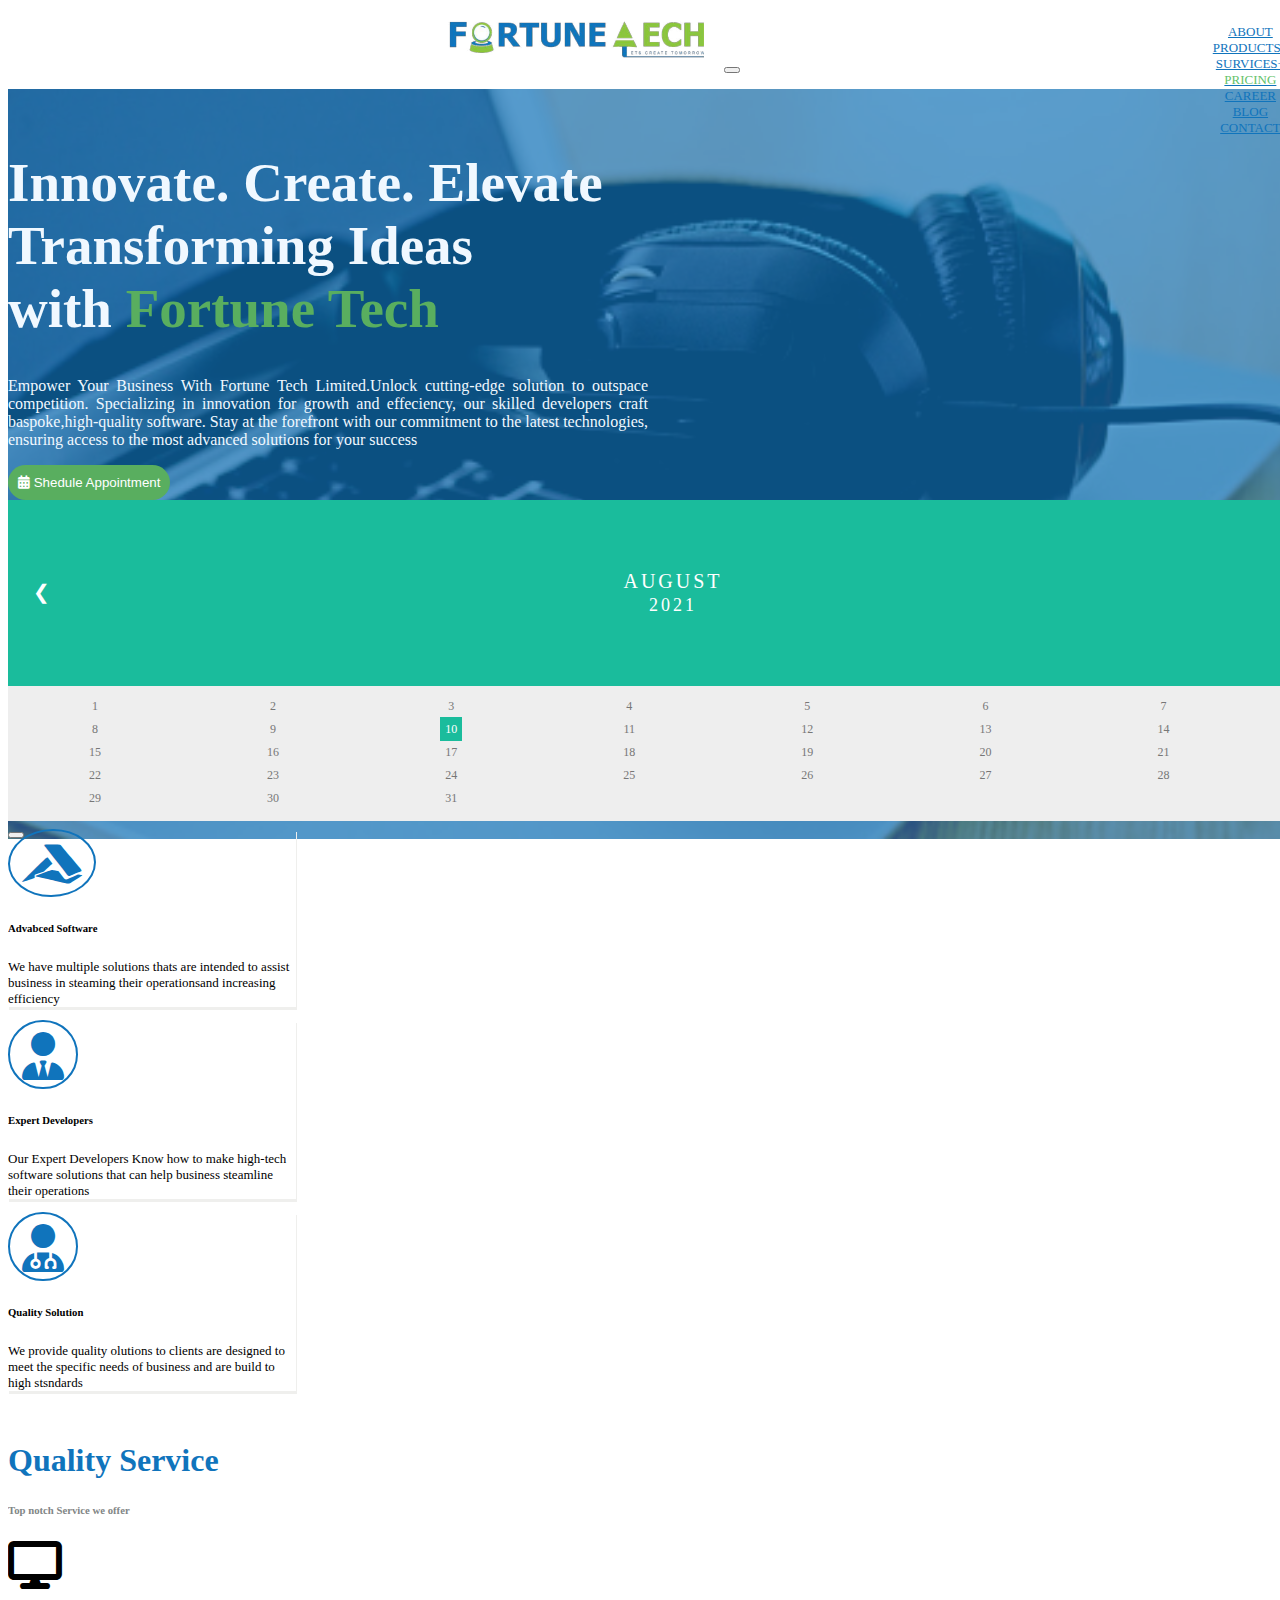
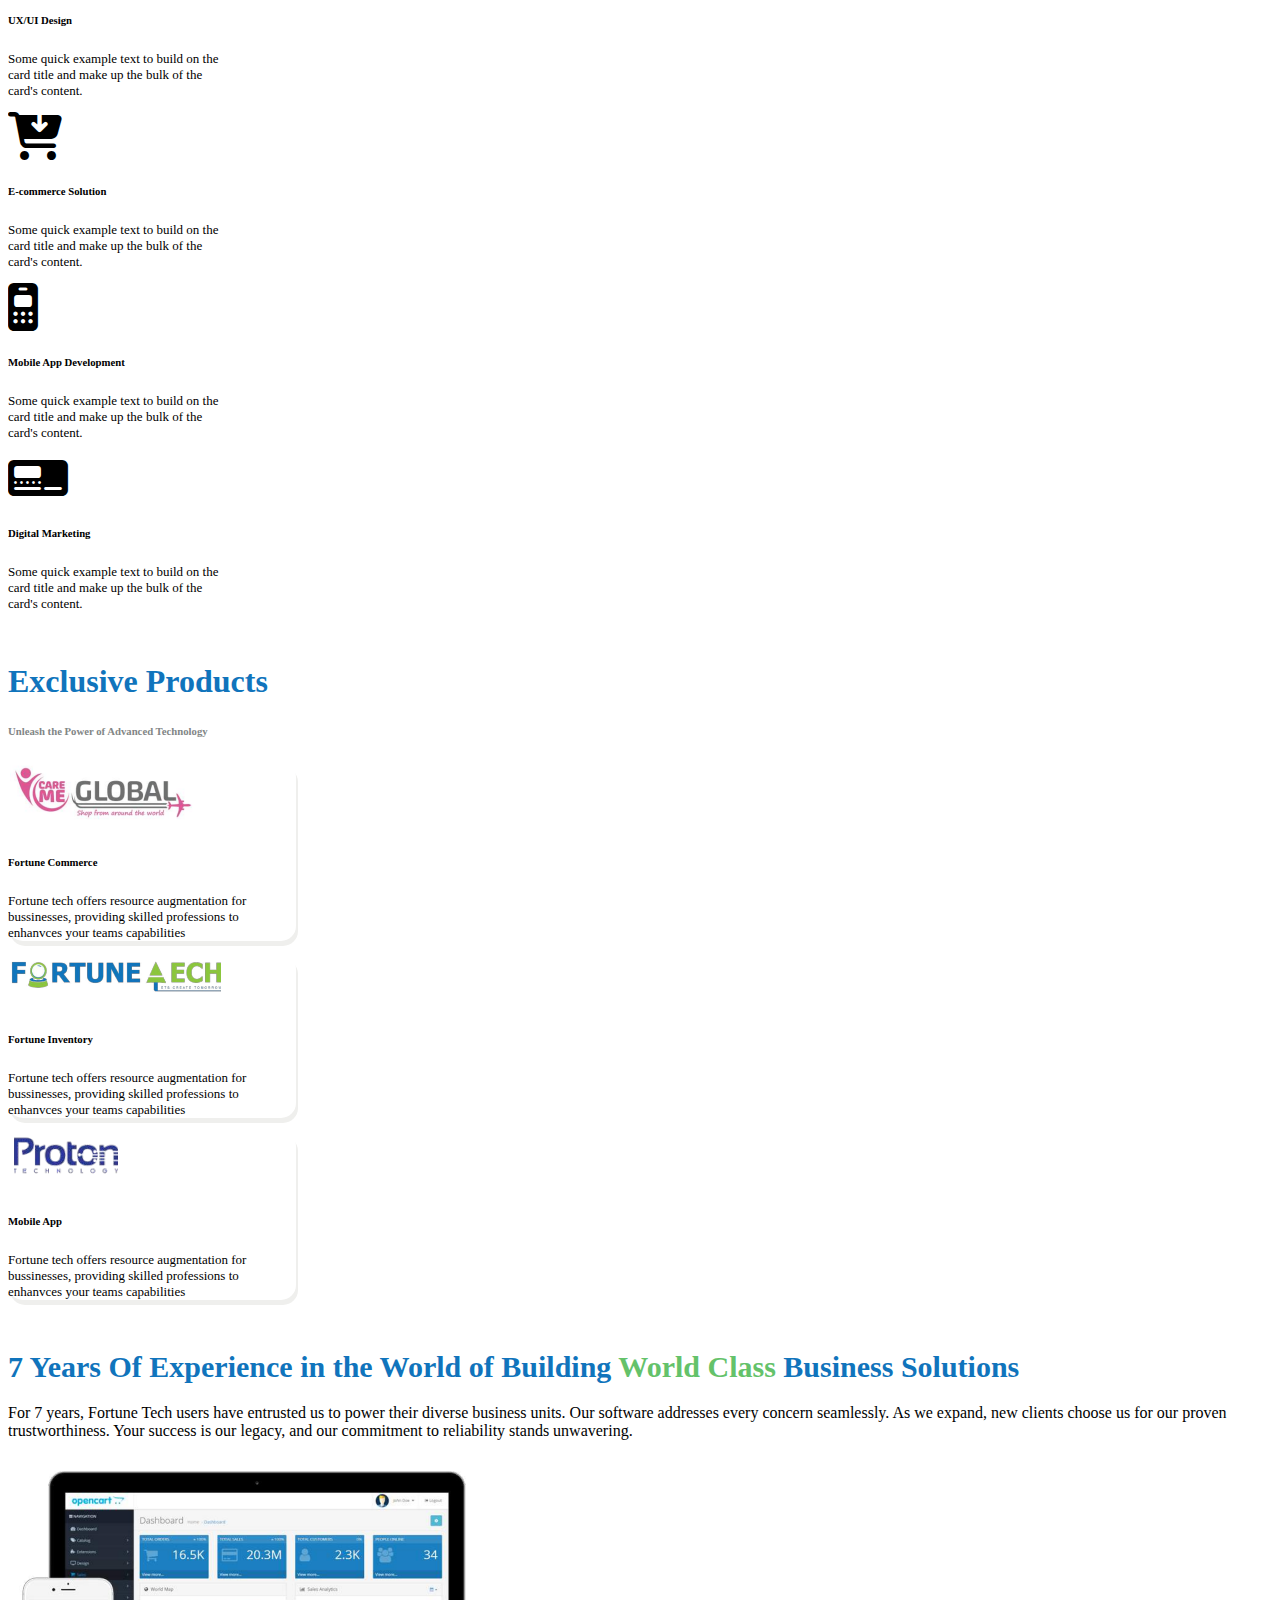
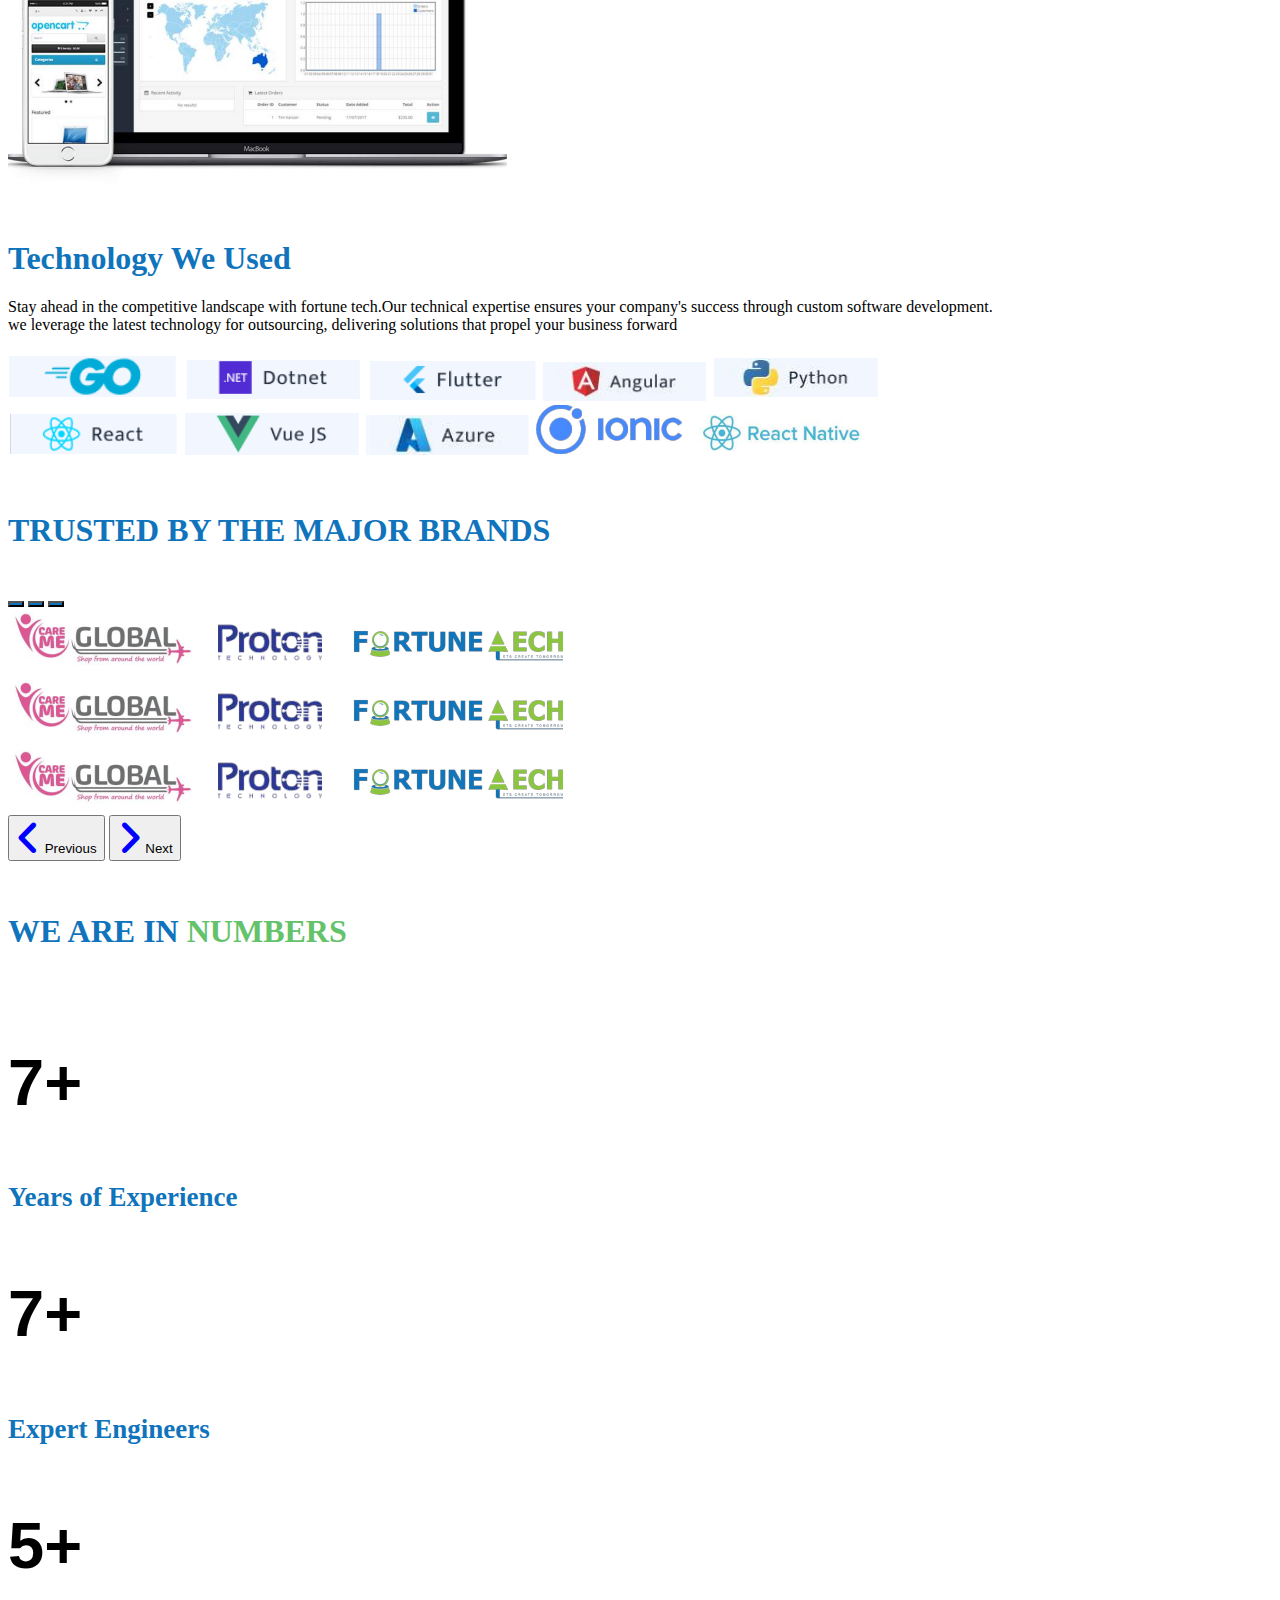
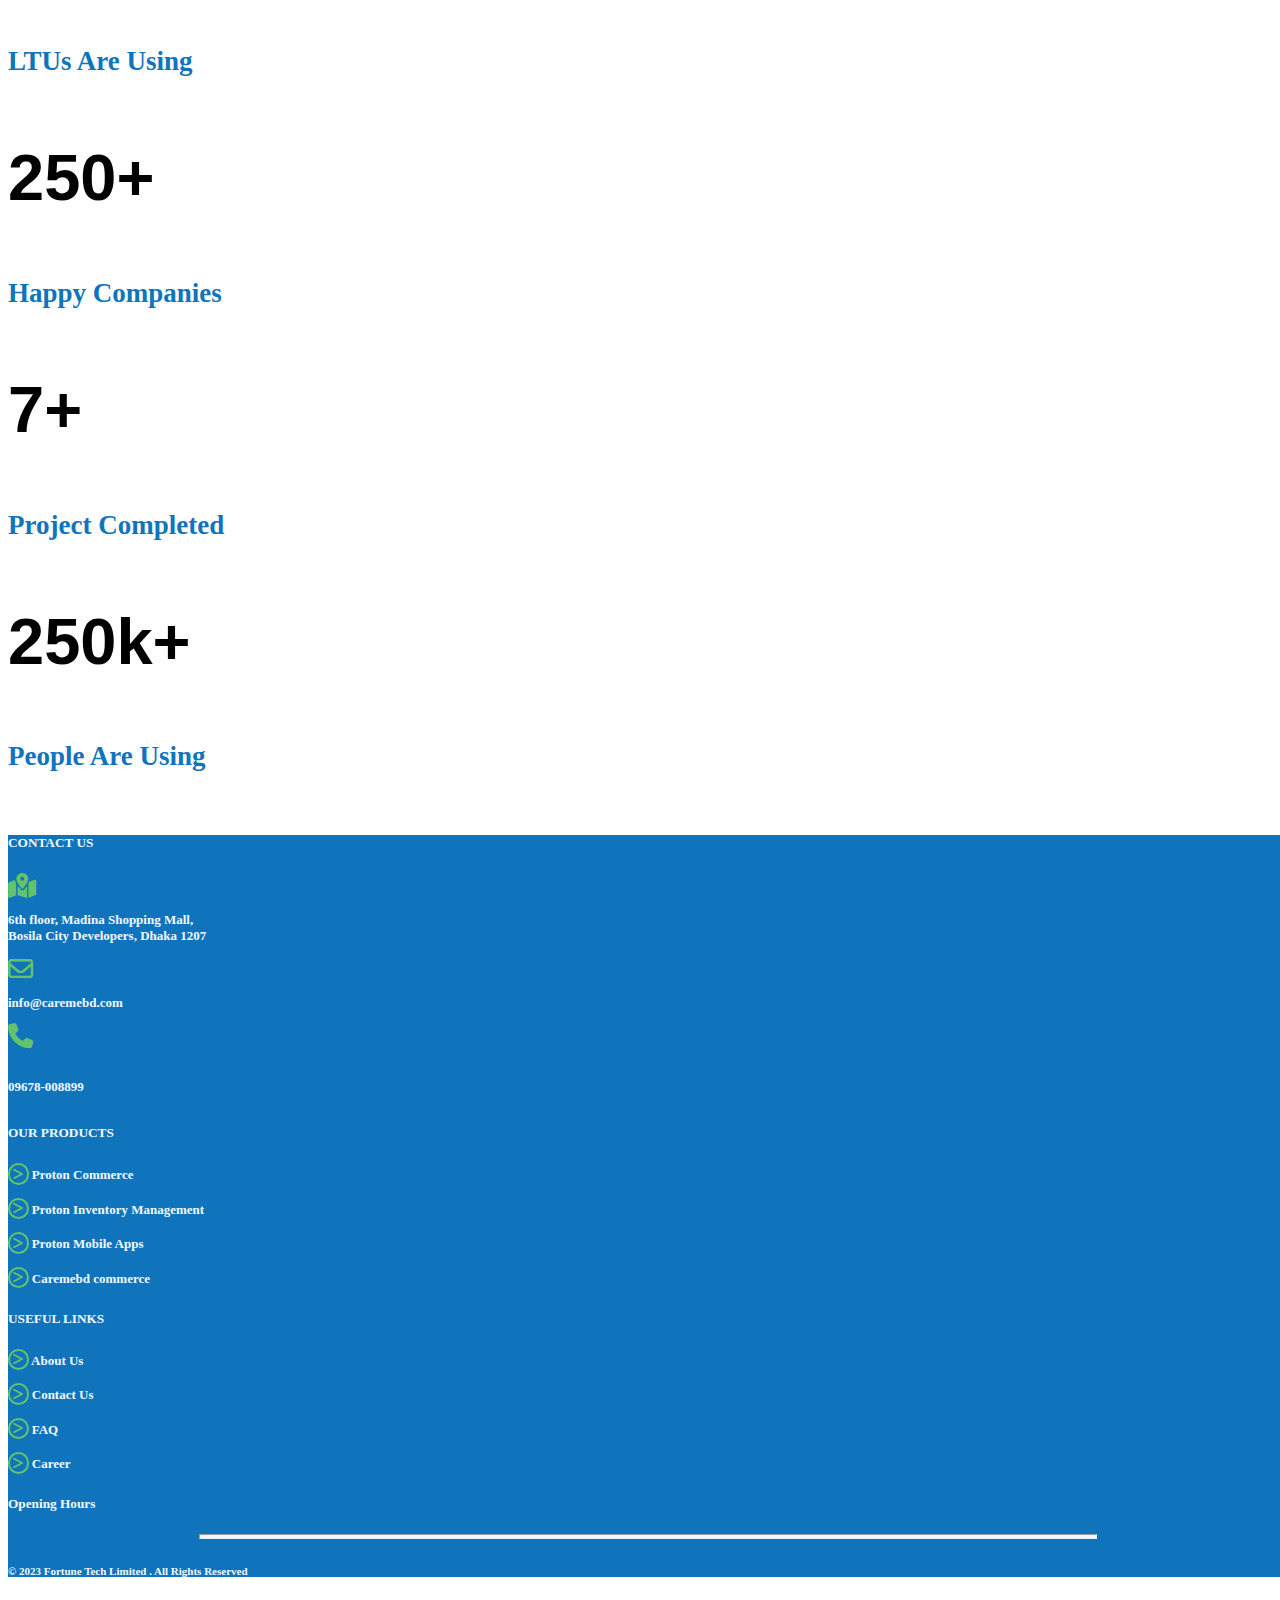
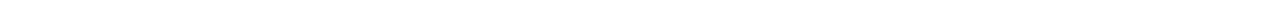
==== index.html @ 2e90cfd0 "first commit" ====
<!DOCTYPE html>
<html lang="en">

<head>
  <meta charset="UTF-8">
  <meta name="viewport" content="width=device-width, initial-scale=1.0">
  <link rel="shortcut icon" href="images/fortune-tech-ltd.jpg" type="image/x-icon">
  <title>Fortune-Tech</title>
  <link rel="stylesheet" href="style.css">
  <!-- bootstrap link -->
  <link href="https://cdn.jsdelivr.net/npm/bootstrap@5.3.2/dist/css/bootstrap.min.css" rel="stylesheet"
    integrity="sha384-T3c6CoIi6uLrA9TneNEoa7RxnatzjcDSCmG1MXxSR1GAsXEV/Dwwykc2MPK8M2HN" crossorigin="anonymous">
  <!-- font awesome link -->
  <link rel="stylesheet" href="https://cdnjs.cloudflare.com/ajax/libs/font-awesome/6.5.1/css/all.min.css">
  <!-- google font link -->
  <link rel="preconnect" href="https://fonts.googleapis.com">
  <link rel="preconnect" href="https://fonts.gstatic.com" crossorigin>
  <link
    href="https://fonts.googleapis.com/css2?family=Kanit&family=Lato:wght@700;900&family=Lora:wght@500&family=Raleway:wght@400;800&family=Young+Serif&display=swap"
    rel="stylesheet">

  <!-- Animate css Cdn -->
   
  <link
    rel="stylesheet"
    href="https://cdnjs.cloudflare.com/ajax/libs/animate.css/4.1.1/animate.min.css"
  />


</head>

<body>
  <!--------------------------- navbar start --------------------------->
  <header class="container">
    <nav class="navbar navbar-expand-lg py-0 container ">
      <div class="container ms-lg-5 ps-lg-5  ms-md-5 ps-md-5 justify-content-md-center">
        <a class="navbar-brand  navimg-dgn ms-md-5" href="#"><img src="images/fortune.PNG" alt=""></a>
        <button class="navbar-toggler" type="button" data-bs-toggle="collapse" data-bs-target="#navbarSupportedContent"
          aria-controls="navbarSupportedContent" aria-expanded="false" aria-label="Toggle navigation">
          <span class="navbar-toggler-icon"></span>
        </button>
        <div class="collapse navbar-collapse ms-md-5 ps-md-3 nav-extra" id="navbarSupportedContent" >
          <ul class="navbar-nav me-5 mb-2 mb-lg-0 ">
            <li class="nav-item navli-dgn ml-5">
              <a class="nav-link fw-bold " aria-current="page" href="/about.html">ABOUT</a>
            </li>
            <li class="nav-item navli-dgn ">
              <a class="nav-link fw-bold " href="/products.html">PRODUCTS+</a>
            </li>
            <li class="nav-item navli-dgn ">
              <a class="nav-link fw-bold " href="/service.html">SURVICES+</a>
            </li>
            <li class="nav-item navli-dgn ">
              <a class="nav-link fw-bold " href="#"><span class="pricing">PRICING</span></a>
            </li>
            <li class="nav-item navli-dgn ">
              <a class="nav-link fw-bold " href="#">CAREER</a>
            </li>
            <li class="nav-item navli-dgn">
              <a class="nav-link fw-bold " href="#">BLOG</a>
            </li>
            <li class="nav-item navli-dgn ">
              <a class=" fw-bolder nav-link " href="/contact.html">CONTACT</a>
            </li>
          </ul>
        </div>
      </div>
    </nav>
  </header>
  <!------------------------------------- navbar end ---------------------------------->

  <!-------------------------hero section start -------------------->
  <main>
    <section class="hero-section ">
      <div class="hero-section-design">
        <div class="container  " >
          <!-- extra div for  need the space to mach the design -->
          <article class="container pb-5 ms-md-5 ps-md-3   "  >

            <div class="hero-heading">
              <h1 class=" ms-md-5 ps-md-5">Innovate. Create. Elevate

                Transforming Ideas
                <br>
                with <span class="animate__animated animate__fadeInRightBig">Fortune Tech</span>
              </h1>

            </div>

            <p class=" ms-md-5 ps-md-5 ">Empower Your Business With Fortune Tech Limited.Unlock cutting-edge
              solution to outspace competition. Specializing in innovation for growth and effeciency, our skilled
              developers craft baspoke,high-quality software. Stay at the forefront with our commitment to the latest
              technologies, ensuring access to the most advanced solutions for your success </p>

            <div href="" class="ms-md-5 ps-md-5"><button type="button" class="  hero-btn " data-bs-toggle="modal"
                data-bs-target="#exampleModal"><i class="fa-solid fa-calendar-days me-2"></i> Shedule Appointment
              </button></div>

            <!-- Modal -->
            <div class="modal fade" id="exampleModal" tabindex="-1" aria-labelledby="exampleModalLabel"
              aria-hidden="true">
              <div class="modal-dialog">
                <div class="modal-content">
                  <div class="modal-header">
                    <div class="month">
                      <ul>
                        <li class="prev">&#10094;</li>
                        <li class="next">&#10095;</li>
                        <li>
                          August<br>
                          <span style="font-size:18px">2021</span>
                        </li>
                      </ul>
                    </div>



                    <ul class="days">
                      <li>1</li>
                      <li>2</li>
                      <li>3</li>
                      <li>4</li>
                      <li>5</li>
                      <li>6</li>
                      <li>7</li>
                      <li>8</li>
                      <li>9</li>
                      <li><span class="active">10</span></li>
                      <li>11</li>
                      <li>12</li>
                      <li>13</li>
                      <li>14</li>
                      <li>15</li>
                      <li>16</li>
                      <li>17</li>
                      <li>18</li>
                      <li>19</li>
                      <li>20</li>
                      <li>21</li>
                      <li>22</li>
                      <li>23</li>
                      <li>24</li>
                      <li>25</li>
                      <li>26</li>
                      <li>27</li>
                      <li>28</li>
                      <li>29</li>
                      <li>30</li>
                      <li>31</li>
                    </ul>

                    <button type="button" class="btn-close" data-bs-dismiss="modal" aria-label="Close"></button>
                  </div>
                  <div class="modal-body">

                  </div>

                </div>
              </div>
            </div>
            <!-- modal end -->
          </article>
        </div>
      </div>
    </section>

    <!--------------------------- hero section end ------------------------->



    <!---------------------------- hero section below card grid ---------------------------------->



    <section  class="container card-section  ">
      <div class="d-md-flex gap-0 column-gap-3 justify-content-md-center">
        <div class="card text-center border-2 card-design mb-3 pb-5 ms-4" style="width: 18rem;">
          <div class="card-body">
            <i class="fa-brands fa-accusoft fa-3x fa-border fa-border-icon2 icon"></i>
            <h6 class="card-title fw-bold">Advabced Software</h6>
            <p class="card-text textCard">We have multiple solutions thats are intended to assist business in steaming
              their operationsand increasing efficiency</p>
          </div>
        </div>
        <div class="card text-center border-2 card-design mb-3 pb-5 ms-4 " style="width: 18rem;">
          <div class="card-body">
            <i class="fa-solid fa-user-tie fa-3x fa-border fa-border-icon icon"></i>
            <h6 class="card-title fw-bold">Expert Developers</h6>
            <p class="card-text textCard">Our Expert Developers Know how to make high-tech software solutions that can
              help business steamline their operations</p>

          </div>
        </div>

        <div class="card  text-center border-2 card-design mb-3 pb-5 ms-4 " style="width: 18rem;">
          <div class="card-body">
            <i class="fa-solid fa-user-doctor fa-3x fa-border fa-border-icon icon "></i>
            <h6 class="card-title fw-bold">Quality Solution</h6>
            <p class="card-text textCard">We provide quality olutions to clients are designed to meet the specific needs
              of business and are build to high stsndards</p>

          </div>
        </div>

      </div>


    </section>



    <!---------------------------------- end--------------------------------------->


    <!-----------------******* quality service start*******---------------------------------------->



    <section>
      <!-- --------quality service  heading section --------->
      <div class="container ">
        <div class="ms-md-5 ps-md-5 container ">
          <h1 class="ms-md-5 ps-md-5 quality fw-bolder ">Quality Service</h1>
          <h6 class="ms-md-5 ps-md-5 fw-bolder mb-4 h6-color">Top notch Service we offer</h6>
        </div>
      </div>
      <!------------------- quality service card section --------------------->
      <div class="container mb-4 quality-service">
        <div class="d-md-flex  gap-0 column-gap-3 ms-5 justify-content-center">
          <div class="card  quality-card " style="width: 14rem;">
            <div class="card-body">
              <i class="fa-solid fa-display fa-3x pb-1 mb-2"></i>
              <h6 class="card-title fw-bold">UX/UI Design</h6>
              <p class="card-text text-size mb-4">Some quick example text to build on the card title and make up the
                bulk
                of the card's
                content.</p>
            </div>
          </div>
          <div class="card  quality-card" style="width: 14rem;">
            <div class="card-body">
              <i class="fa-solid fa-cart-arrow-down fa-3x pb-1 mb-2"></i>
              <h6 class="card-title fw-bold">E-commerce Solution</h6>
              <p class="card-text text-size mb-3">Some quick example text to build on the card title and make up the
                bulk
                of the card's
                content.</p>
            </div>
          </div>
          <div class="card quality-card" style="width: 14rem;">
            <div class="card-body">
              <i class="fa-solid fa-mobile-retro fa-3x pb-1 mb-2"></i>
              <h6 class="card-title fw-bold">Mobile App Development</h6>
              <p class="card-text text-size mb-3">Some quick example text to build on the card title and make up the
                bulk
                of the card's
                content.</p>
            </div>
          </div>
          <div class="card  quality-card" style="width: 14rem;">
            <div class="card-body">
              <i class="fa-solid fa-tachograph-digital fa-3x pb-1 mb-2"></i>
              <h6 class="card-title fw-bold mb-3">Digital Marketing</h6>
              <p class="card-text text-size">Some quick example text to build on the card title and make up the bulk of
                the card's content.</p>
            </div>
          </div>
        </div>
      </div>


    </section>

    <!-- quality-service end -->



    <!-------------- Exclusive Products  Section ---------------->
    <section>
      <!-- ----Exclusive products header section --------->
      <div class="container ">
        <div class="ms-md-5 ps-md-5 container ">
          <h1 class="ms-md-5 ps-md-5 quality fw-bolder ">Exclusive Products</h1>
          <h6 class="ms-md-5 ps-md-5 fw-bolder mb-4 h6-color">Unleash the Power of Advanced Technology</h6>
        </div>
      </div>
      <!------- Exclusive products  card sections --------->
      <div class="container   ">
        <div class="d-md-flex gap-0 column-gap-3 justify-content-sm-end  justify-content-md-center">
          <div class="card  border-2 exclusive-card-design mb-3 ms-4  " style="width: 18rem;">
            <div class="card-body mt-4">
              <img src="images/company logo1 - Copy.PNG" alt="">
              <h6 class="card-title fs-5 fw-bold mt-4">Fortune Commerce</h6>
              <p class="card-text textCard mt-4 mb-5 pb-3 fw-semibold"> Fortune tech offers resource augmentation for
                bussinesses,
                providing skilled professions to enhanvces your teams capabilities</p>
            </div>
          </div>
          <div class="card  border-2 exclusive-card-design mb-3 ms-4 " style="width: 18rem;">
            <div class="card-body mt-5">
              <img src="images/company logo2 - Copy.PNG" alt="">
              <h6 class="card-title fs-5 fw-bold mt-4">Fortune Inventory</h6>
              <p class="card-text textCard mt-4 mb-4 fw-semibold">Fortune tech offers resource augmentation for
                bussinesses, providing
                skilled professions to enhanvces your teams capabilities </p>
            </div>
          </div>

          <div class="card   border-2 exclusive-card-design mb-3 ms-4" style="width: 18rem;">
            <div class="card-body mt-5">
              <img src="images/company logo3 - Copy.PNG" alt="">
              <h6 class="card-title fs-5 fw-bold mt-4">Mobile App </h6>
              <p class="card-text textCard mt-4 mb-4 fw-semibold">Fortune tech offers resource augmentation for
                bussinesses, providing
                skilled professions to enhanvces your teams capabilities</p>
            </div>
          </div>
        </div>
      </div>

    </section>

    <!-- 7 years of experience section  -->


    <section class="container d-md-flex">
      <div class="container text-md-start ms-md-5 ps-md-5">
        <div class="container ms-md-5 ps-md-5  mb-3">
          <h1 class="experience-h3">7 Years Of Experience in the World of Building <span class="experience-green">World
              Class</span> Business Solutions</h1>
        </div>

        <div>
          <p class=" ms-md-5 ps-md-5 fs-6 fw-semibold"> For 7 years, Fortune Tech users have entrusted us
            to power their diverse business units. Our software
            addresses every concern seamlessly. As we
            expand, new clients choose us for our proven
            trustworthiness. Your success is our legacy, and
            our commitment to reliability stands unwavering.</p>
        </div>
      </div>
      <div class="me-4">
        <img src="images/computer.PNG" class="me-md-5 pe-md-5 computer-img" alt="">
      </div>
    </section>

    <!----------------- Technology We have used --------------->
    <section>

      <div class="container">
        <div class="ms-md-5 ps-md-5 container me-5 ">
          <h1 class="ms-md-5 ps-md-5 quality fw-bolder ">Technology We Used</h1>
          <p class="ms-md-5 ps-md-5  mb-4  me-md-5 pe-md-5 text-wrap technology-p">Stay ahead in the competitive
            landscape with fortune tech.Our technical expertise ensures your company's success through custom software
            development. we leverage the latest technology for outsourcing, delivering solutions that propel your
            business forward </p>
        </div>
      </div>
      <div>
        <div class="text-center">
          <img class="ms-md-5 ps-md-5 me-2" src="images/img1.PNG" alt="">
          <img class="me-2" src="images/img2.PNG" alt="">
          <img class="me-2" src="images/img3.PNG" alt="">
          <img class="me-2" src="images/img4.PNG" alt="">
          <img class="me-2" src="images/img5.PNG" alt="">
          <br>
          <img class="ms-md-5 ps-md-5 me-2" src="images/img6.PNG" alt="">
          <img class="me-2" src="images/img7.PNG" alt="">
          <img class="me-2" src="images/img8.PNG" alt="">
          <img class="me-3" src="images/img9.PNG" alt="">
          <img class="me-2" src="images/img10.PNG" alt="">
         
        </div>
       
      </div>
    </section>


    <!-------------======== trusted by the major brands section============= ------------------------>

    <section>

      <div class="container text-md-center">

        <h1 class="quality fw-bolder fw-bolder ">TRUSTED BY THE MAJOR BRANDS</h1>
      </div>
      <!---------------------- slider start-------------- -->

      <div class="container-fluid" style="padding-top: 20px">
        <div id="carouselExampleCaptions" class="carousel slide container ">
          <div class="carousel-indicators">
            <button type="button" data-bs-target="#carouselExampleCaptions" data-bs-slide-to="0"
              class="active caro-icon" aria-current="true" aria-label="Slide 1"></button>
            <button type="button" data-bs-target="#carouselExampleCaptions" data-bs-slide-to="1" aria-label="Slide 2"
              class="caro-icon"></button>
            <button type="button" data-bs-target="#carouselExampleCaptions" data-bs-slide-to="2" aria-label="Slide 3"
              class="caro-icon"></button>
          </div>
          <div class="carousel-inner">
            <div class="carousel-item active">
              <div class=" d-flex  justify-content-center mb-5">
                <img src="images/company logo1 - Copy.PNG" alt="">
                <img src="images/company logo3 - Copy.PNG" alt="">
                <img src="images/company logo2 - Copy.PNG" alt="">

              </div>

            </div>
            <div class="carousel-item">
              <div class=" d-flex  justify-content-center mb-5">
                <img src="images/company logo1 - Copy.PNG" alt="">
                <img src="images/company logo3 - Copy.PNG" alt="">
                <img src="images/company logo2 - Copy.PNG" alt="">

              </div>

            </div>
            <div class="carousel-item">
              <div class=" d-flex  justify-content-center mb-5">
                <img src="images/company logo1 - Copy.PNG" alt="">
                <img src="images/company logo3 - Copy.PNG" alt="">
                <img src="images/company logo2 - Copy.PNG" alt="">
              </div>
            </div>
          </div>
          <button class="carousel-control-prev" type="button" data-bs-target="#carouselExampleCaptions"
            data-bs-slide="prev">
            <i class="fa-solid fa-angle-left " style="color: blue; font-size: 40px;"></i>
            <span class="visually-hidden">Previous</span>
          </button>
          <button class="carousel-control-next " type="button" data-bs-target="#carouselExampleCaptions"
            data-bs-slide="next">
            <i class="fa-solid fa-angle-right" style="color: blue; font-size: 40px;"></i>
            <span class="visually-hidden">Next</span>
          </button>
        </div>
      </div>
    </section>




    <!---------------- We are in Numbers ------------------>
    <section>

      <!-------------- header section -------------->
      <div class="container  text-md-center">
        <h1 class="quality fw-bolder fw-bolder ">WE ARE IN <span class="experience-green">
            NUMBERS</span> </h1>
      </div>
      <!-- main section -->

      <div class="container " style="padding-top: 30px">
        <div class="d-md-flex gap-0 column-gap-3 justify-content-sm-end  justify-content-md-center ">
          <div class="card text-center border-2   mb-3 pb-5 in-numbers-card-design ms-4" style="width: 18rem;">
            <div class="card-body">
              <h1 class="in-numbers-h1 mt-3">7+</h1>
              <h6 class=" fw-bolder  in-numbers-tag mt-4  quality">Years of Experience</h6>
            </div>
          </div>
          <div class="card text-center border-2  mb-3 pb-5 in-numbers-card-design ms-4 "
            style="width: 18rem;">
            <div class="card-body">
              <h1 class="in-numbers-h1 mt-3">7+</h1>
              <h6 class=" fw-bold in-numbers-tag mt-4  quality">Expert Engineers</h6>
            </div>
          </div>

          <div class="card  text-center border-2 mb-3 pb-5 in-numbers-card-design ms-4 "
            style="width: 18rem;">
            <div class="card-body">
              <h1 class="in-numbers-h1 mt-3">5+</h1>
              <h6 class=" fw-bold in-numbers-tag mt-4  quality">LTUs Are Using</h6>
            </div>
          </div>
        </div>

        <div class="d-md-flex gap-0 column-gap-3 justify-content-sm-end  justify-content-md-center ">
          <div class="card text-center border-2  mb-3 pb-5 in-numbers-card-design ms-4" style="width: 18rem;">
            <div class="card-body">
              <h1 class="in-numbers-h1 mt-3">250+</h1>
              <h6 class=" fw-bold in-numbers-tag mt-4  quality">Happy Companies</h6>
            </div>
          </div>
          <div class="card text-center border-2  mb-3 pb-5 in-numbers-card-design ms-4 "
            style="width: 18rem;">

            <div class="card-body">
              <h1 class="in-numbers-h1 mt-3">7+</h1>
              <h6 class=" fw-bold in-numbers-tag mt-4  quality">Project Completed</h6>
            </div>
          </div>

          <div class="card  text-center border-2  mb-3 pb-5 in-numbers-card-design ms-4 "
            style="width: 18rem;">
            <div class="card-body">
              <h1 class="in-numbers-h1 mt-3">250k+</h1>
              <h6 class=" fw-bold in-numbers-tag mt-4  quality">People Are Using</h6>
            </div>
          </div>

        </div>

      </div>

    </section>

    
  </main>

<!-- footer -->
<footer class="  footer-design  ">
  <div class=" container">
    <div class=" container d-md-flex gap-0 column-gap-3 ms-5 justify-content-center mt-md-5 pt-md-5 pb-md-5  ">

      <!-- 1st -->
      <div style="width: 13rem;">
        <div>
          <h5 class="mb-3 fw-bolder"> CONTACT US</h5>
          <div class="d-flex">
            <i class="fa-solid fa-map-location-dot  pe-3 footer-icon"></i>
            <p class="footer-p fw-bold"> 6th floor, Madina Shopping
              Mall, Bosila City Developers,
              Dhaka 1207</p>
          </div>
          <div class=" d-flex">
            <i class="fa-regular fa-envelope  pe-3 footer-icon"></i>
            <p class=" text-size mb-4 footer-p fw-bold">info@caremebd.com</p>
          </div>
          <div class="d-flex">
            <i class="fa-solid fa-phone pe-3 footer-icon"></i>
            <h6 class=" text-size mb-4 footer-p fw-bold">09678-008899</h6>
          </div>


        </div>
      </div>
      <!-- 2nd -->
      <div style="width: 13rem;">
        <div>
          <h5 class="mb-3 fw-bolder"> OUR PRODUCTS</h5>
          <p class="footer-p fw-bold"> <i
              class="fa-solid fa-greater-than fa-1x fa-border fa-border-icon3 p-1 me-3 footer-icon"></i> Proton
            Commerce
          </p>
          <p class="footer-p fw-bold"> <i
              class="fa-solid fa-greater-than fa-1x fa-border fa-border-icon3 p-1 me-3 footer-icon"></i> Proton
            Inventory <span class="ps-5">Management</span>

          </p>


          <p class="footer-p fw-bold"> <i
              class="fa-solid fa-greater-than fa-1x fa-border fa-border-icon3 p-1 me-3 footer-icon"></i> Proton
            Mobile Apps
          </p>
          <p class="footer-p fw-bold"> <i
              class="fa-solid fa-greater-than fa-1x fa-border fa-border-icon3 p-1 me-3 footer-icon"></i> Caremebd
            commerce
          </p>
        </div>
      </div>
      <!-- 3rd -->
      <div style="width: 13rem;">
        <div>
          <h5 class="mb-3 fw-bolder">USEFUL LINKS</h5>
          <p class="footer-p fw-bold"> <i
              class="fa-solid fa-greater-than fa-1x fa-border fa-border-icon3 p-1 me-3 footer-icon"></i> About Us
          </p>
          <p class="footer-p fw-bold"> <i
              class="fa-solid fa-greater-than fa-1x fa-border fa-border-icon3 p-1 me-3 footer-icon"></i> Contact Us

          </p>


          <p class="footer-p fw-bold"> <i
              class="fa-solid fa-greater-than fa-1x fa-border fa-border-icon3 p-1 me-3 footer-icon"></i> FAQ
          </p>
          <p class="footer-p fw-bold"> <i
              class="fa-solid fa-greater-than fa-1x fa-border fa-border-icon3 p-1 me-3 footer-icon"></i> Career
          </p>



        </div>
      </div>
      <!-- 4th -->
      <div style="width: 13rem;">
        <div>
          <h5 class="mb-3 fw-bolder">Opening Hours</h5>




        </div>

      </div>

    </div>

    <center>
      <hr>
    </center>
    <div class="container  mb-3 me-md-5 mb-5 text-center">
      <h6 class="ms-md-5 ps-md-5  footer-copy-right  fw-bolder ">&copy; 2023 Fortune Tech Limited . All Rights
        Reserved</h6>
    </div>




</footer>


  

  <script src="https://cdn.jsdelivr.net/npm/bootstrap@5.3.2/dist/js/bootstrap.bundle.min.js"
    integrity="sha384-C6RzsynM9kWDrMNeT87bh95OGNyZPhcTNXj1NW7RuBCsyN/o0jlpcV8Qyq46cDfL"
    crossorigin="anonymous"></script>
</body>

</html>
---- style.css ----
html,
body {
  overflow-x: hidden;
  overflow-y: auto;
  width: 100%;
}

section{
  padding-top: 15px;
  margin-top: 15px;
}


/* ------navbar design start------- */
.nav-extra{
  float: right;
}
header, nav{
  width: 100%;
  text-align: center;
}
.navli-dgn {
  padding-left: 10px;
  font-size: small;


}

nav .navbar-nav li a {
  color: #1074bc!important;

}

nav .navbar-nav li a .pricing {
  color: rgb(100, 194, 106) !important;

}

.navimg-dgn {

  padding-top: 0px;
  padding-bottom: 0px;

}

/* -------------navbar design end---------------- */

/* ======================hero section design start====================== */

/*------ parent section  background -----*/
.hero-section {

  background-image: url(images/headphn-laptop.jpg);
  background-repeat: no-repeat;
  background-position: center;
  background-attachment: fixed;
  background-size: cover;
  padding-top: 0px !important;

}

/* child design */
.hero-section-design {
  background-color: #1074bcaf;

  color: aliceblue;

}

.hero-heading {
  padding-top: 25px;
  width: 60%;
}

.hero-heading h1 {

  font-weight: 700;
  font-size: 55px;

}

.hero-heading span {

  font-weight: 700;
  font-size: 55px;
  color: rgb(89, 174, 95)
}

.hero-section p {

  text-align: justify;
  width: 50%;
}

.hero-btn {
  color: white;

  background-color: rgb(89, 174, 95);
  border-style: none;
  border-radius: 30px;
  padding: 10px;
}




/* for modal clander */
ul {
  list-style-type: none;
}

.month {
  padding: 70px 25px;
  width: 100%;
  background: #1abc9c;
  text-align: center;
}

.month ul {
  margin: 0;
  padding: 0;
}

.month ul li {
  color: white;
  font-size: 20px;
  text-transform: uppercase;
  letter-spacing: 3px;
}

.month .prev {
  float: left;
  padding-top: 10px;
}

.month .next {
  float: right;
  padding-top: 10px;
}

.weekdays {
  margin: 0;
  padding: 10px 0;
  background-color: #ddd;
}

.weekdays li {
  display: inline-block;
  width: 13.6%;
  color: #666;
  text-align: center;
}

.days {
  padding: 10px 0;
  background: #eee;
  margin: 0;
}

.days li {
  list-style-type: none;
  display: inline-block;
  width: 13.6%;
  text-align: center;
  margin-bottom: 5px;
  font-size: 12px;
  color: #777;
}

.days li .active {
  padding: 5px;
  background: #1abc9c;
  color: white !important
}

/* Add media queries for smaller screens */
@media screen and (max-width:720px) {

  .weekdays li,
  .days li {
    width: 13.1%;
  }
}

@media screen and (max-width: 420px) {

  .weekdays li,
  .days li {
    width: 12.5%;
  }

  .days li .active {
    padding: 2px;
  }
}

@media screen and (max-width: 290px) {

  .weekdays li,
  .days li {
    width: 12.2%;
  }
}

/* modal css end */
/* -------hero section media  queary --------*/
@media (max-width:800px) {
  .hero-heading {
    width: 100%;
  }

  .hero-heading h1 {

    font-weight: 600;
    font-size: 30px;
    padding-top: 15px;

  }

  .hero-heading span {

    font-weight: 600;
    font-size: 30px;
    color: rgb(89, 174, 95)
  }

  .hero-section p {

    text-align: justify;
    width: 90%;
  }

  .computer-img {
    width: 100%;
  }

}


/* ------########------------ article-below-card-----------------########------- */
.card-section {
  margin-top: -25px;
  /*--- whole  card margin --*/
}

.textCard {
  font-size: 13px;
  /*------card p tag  fontsize----*/
}

.card-design {
  border-color: rgb(247, 250, 250) !important;
  box-shadow: 1px 3px rgb(239, 239, 237);

}

.fa-border-icon {
  border-color: #1074bc !important;
  border-width: 2px !important;
  border-radius: 53px !important;
}

.fa-border-icon2 {
  border-color: #1074bc !important;
  border-width: 2px !important;
  border-radius: 84% 80% 84% 80% !important;
}

.icon {
  color: #1074bc;
}

/*------------- quality service --------*/

/* h1 tag style */
.quality {
  color: #1074bc;
}

/* quality service p tag style */
.text-size {
  font-size: 13px;

}

.quality-card {
  border-color: #1074bc !important;
  transition: 0.25s ease;
}

.h6-color {
  color: rgb(130, 134, 134);

}

.quality-card :hover i{
    transform: scale(1.4);
    
}
.quality-service :hover {
  box-shadow: #777;
}

/*--------------- Exclusive Card Design section --------------------*/

.exclusive-card-design {
  border-color: #1074bc !important;
  box-shadow: 2px 5px rgb(239, 239, 237);
  border-radius: 15px !important;
}
 

/*-------------- 7years experience----------------- */
.experience-p {
  color: black;

}

.experience-h3 {
  color: #1074bc;
  font-size: 30px;

}

.experience-green {
  color: rgb(100, 194, 106);
}

/*--------------- technology we have used ------------------*/
.technology-p {
  width: 78%;
}

/*-------------------- trusted by major brands----------------- */

.carousel-control-prev {
  left: 5% !important;
}

.carousel-control-next {
  right: 9% !important;
}

.caro-icon {
  background-color: #1074bc!important;
}


/* we are in numbers */
.in-numbers-tag {
  font-size: 27px;


}

.in-numbers-h1 {
  font-size: 65px;
  font-weight: 700;
  font-family: Arial, Helvetica, sans-serif;
}
.in-numbers-card-design{
  border-color: #1074bc !important;
 
  border-radius: 15px !important;

  
}

.in-numbers-card-design:hover h1{
  transform: scale(1.3);
  color:#777;


}
.in-numbers-card-design:hover {
  background-color: #d6ecfb;
}


/*------------------- Footer -------------------- */
.footer-design {
  background-color: #1074bc;

  color: aliceblue;
}

.footer-p {
  font-weight: 700;
  color: aliceblue;
  font-size: 13px;

}

.footer-icon {
  color: rgb(100, 194, 106);
  font-size: 25px;
}

.fa-border-icon3 {
  border-color: rgb(100, 194, 106) !important;
  border-width: 2px !important;
  border-radius: 60px !important;

}

hr {

  width: 70%;
  color: aliceblue;
  background-color: aliceblue;
  height: 3px;

}

.footer-copy-right {
  font-size: 11px;
}
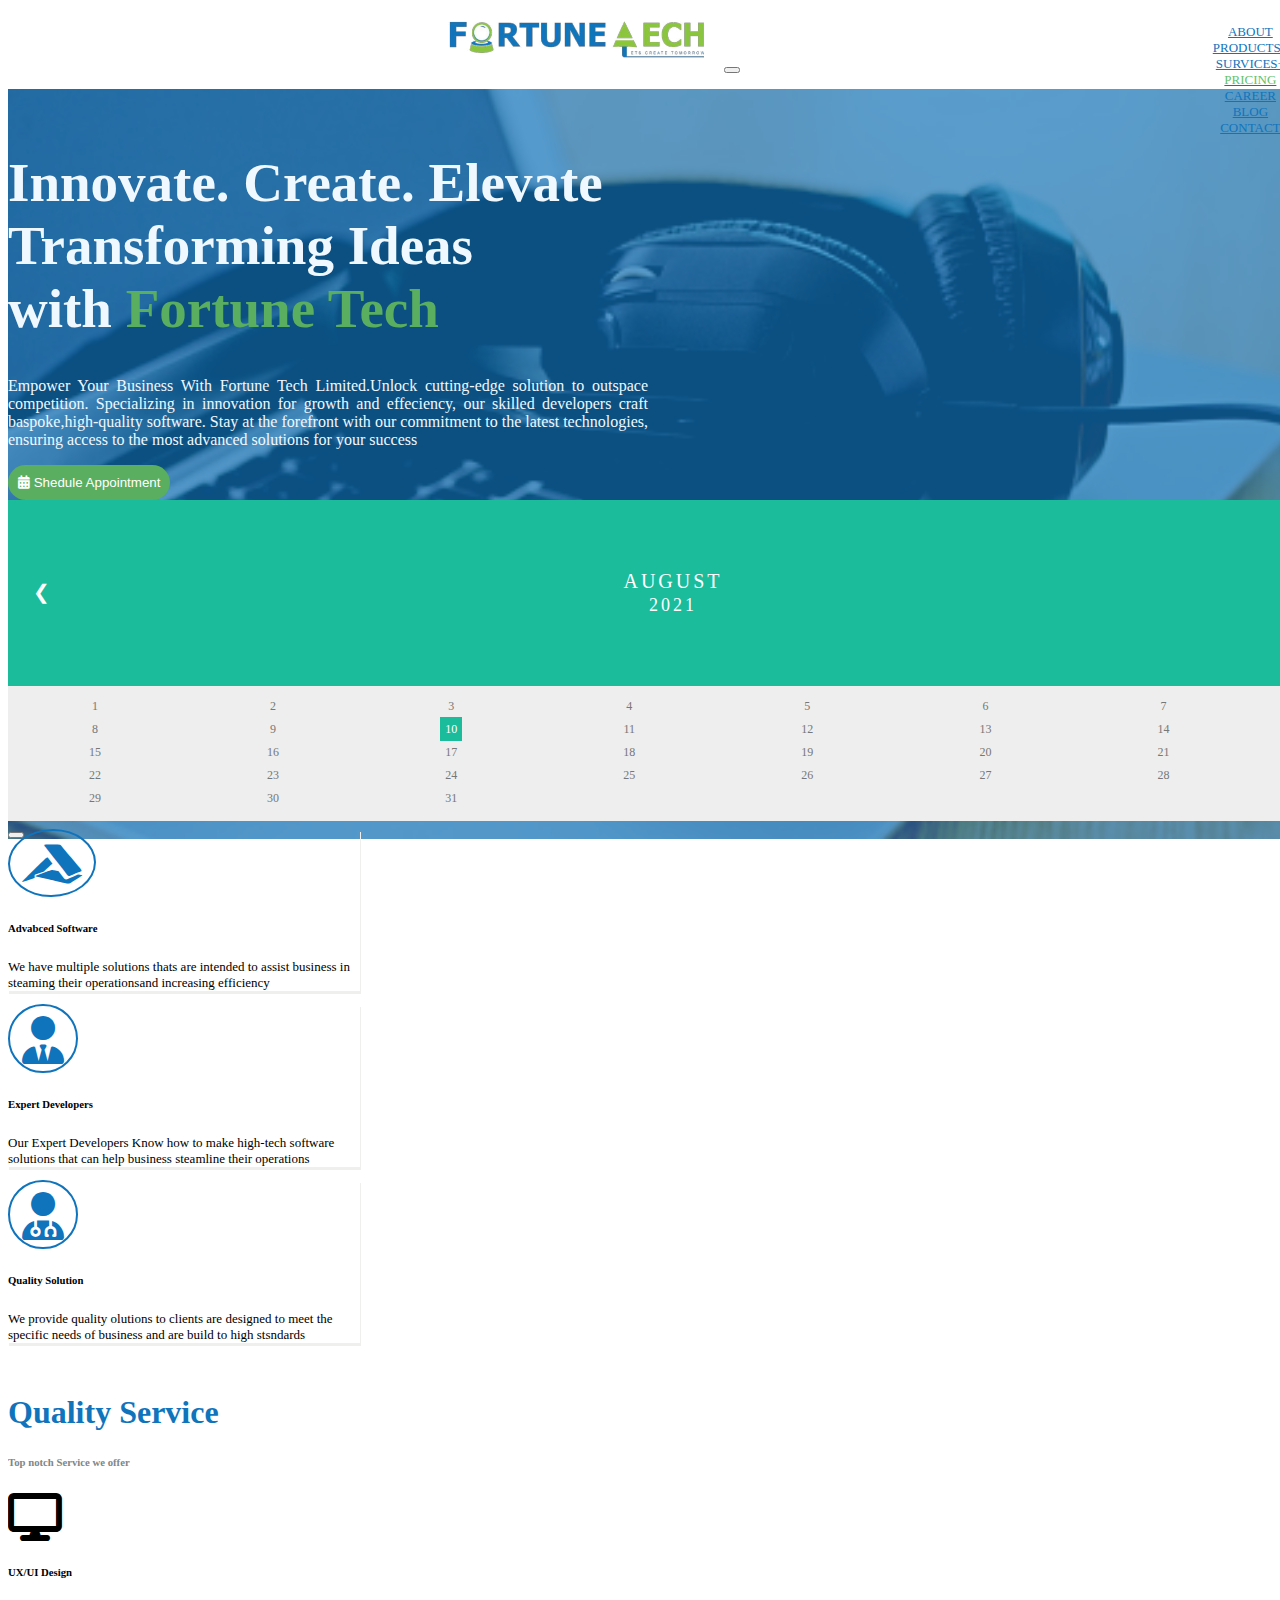
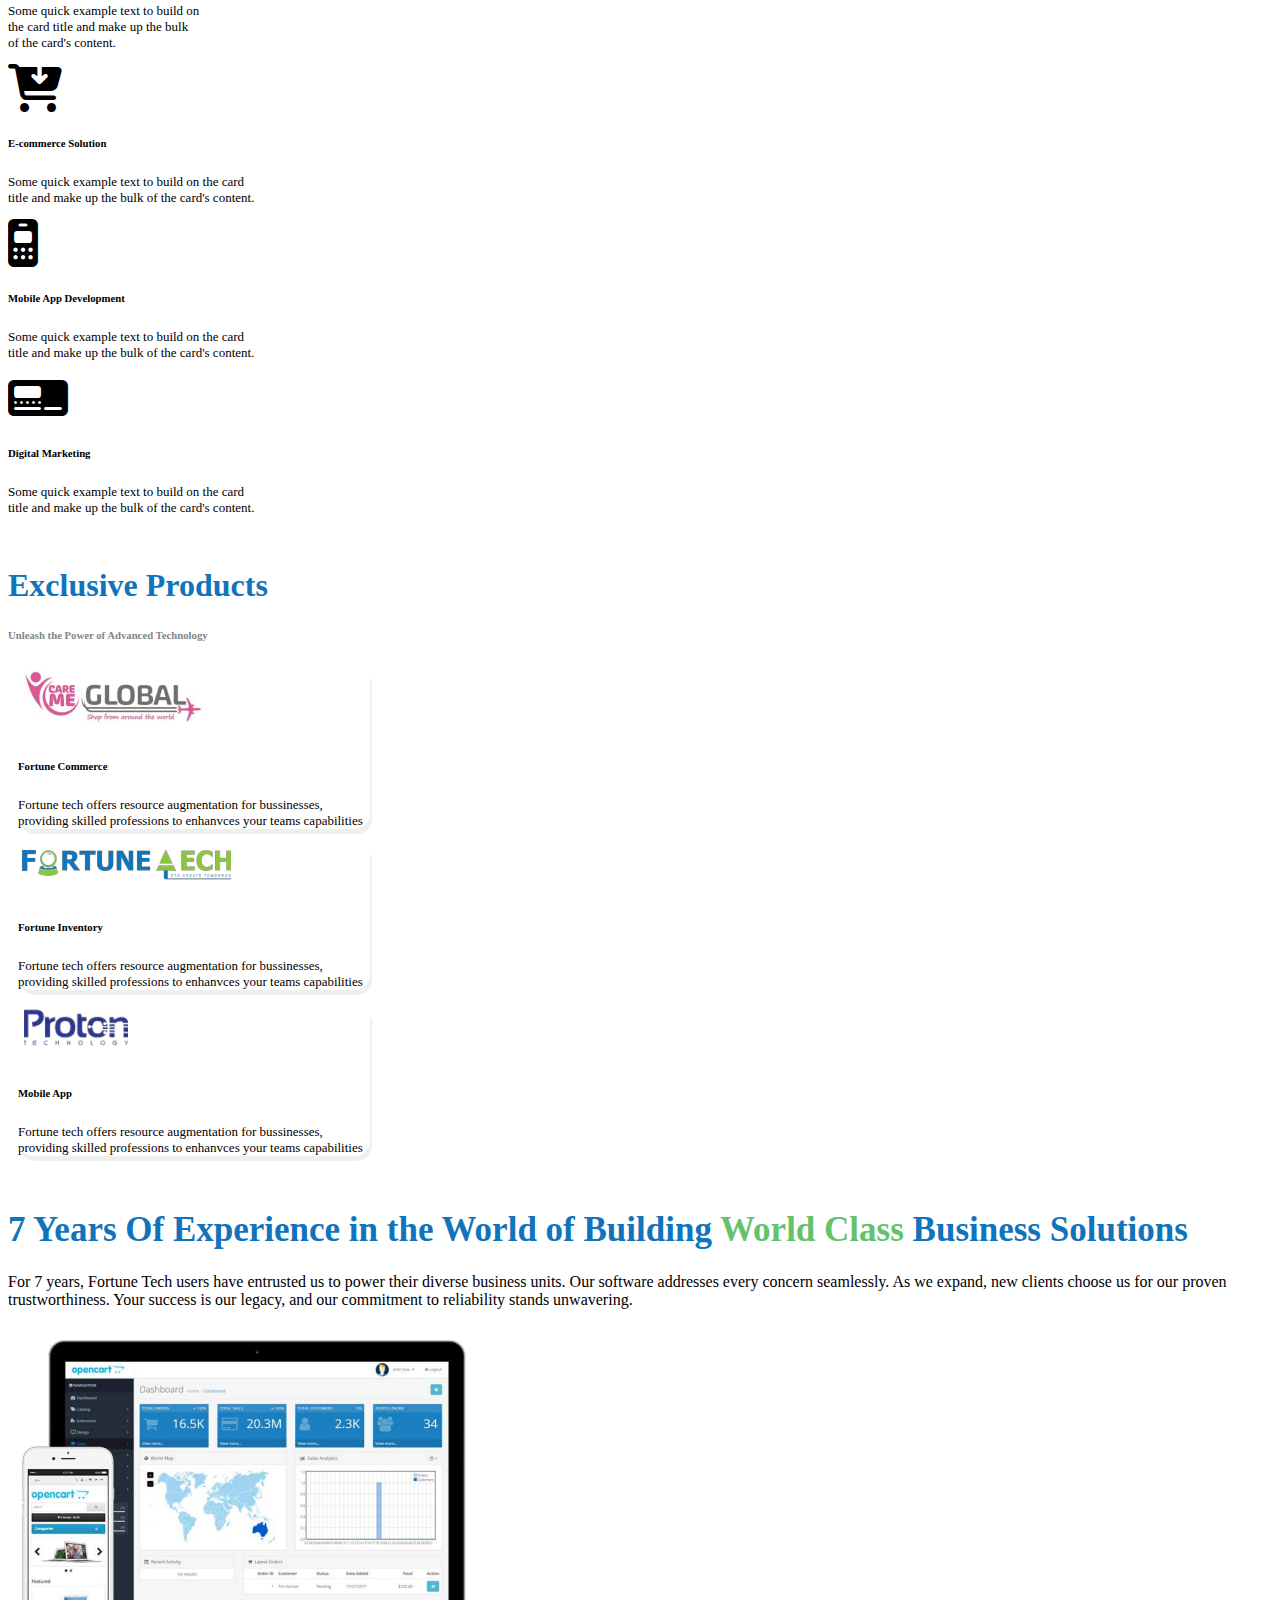
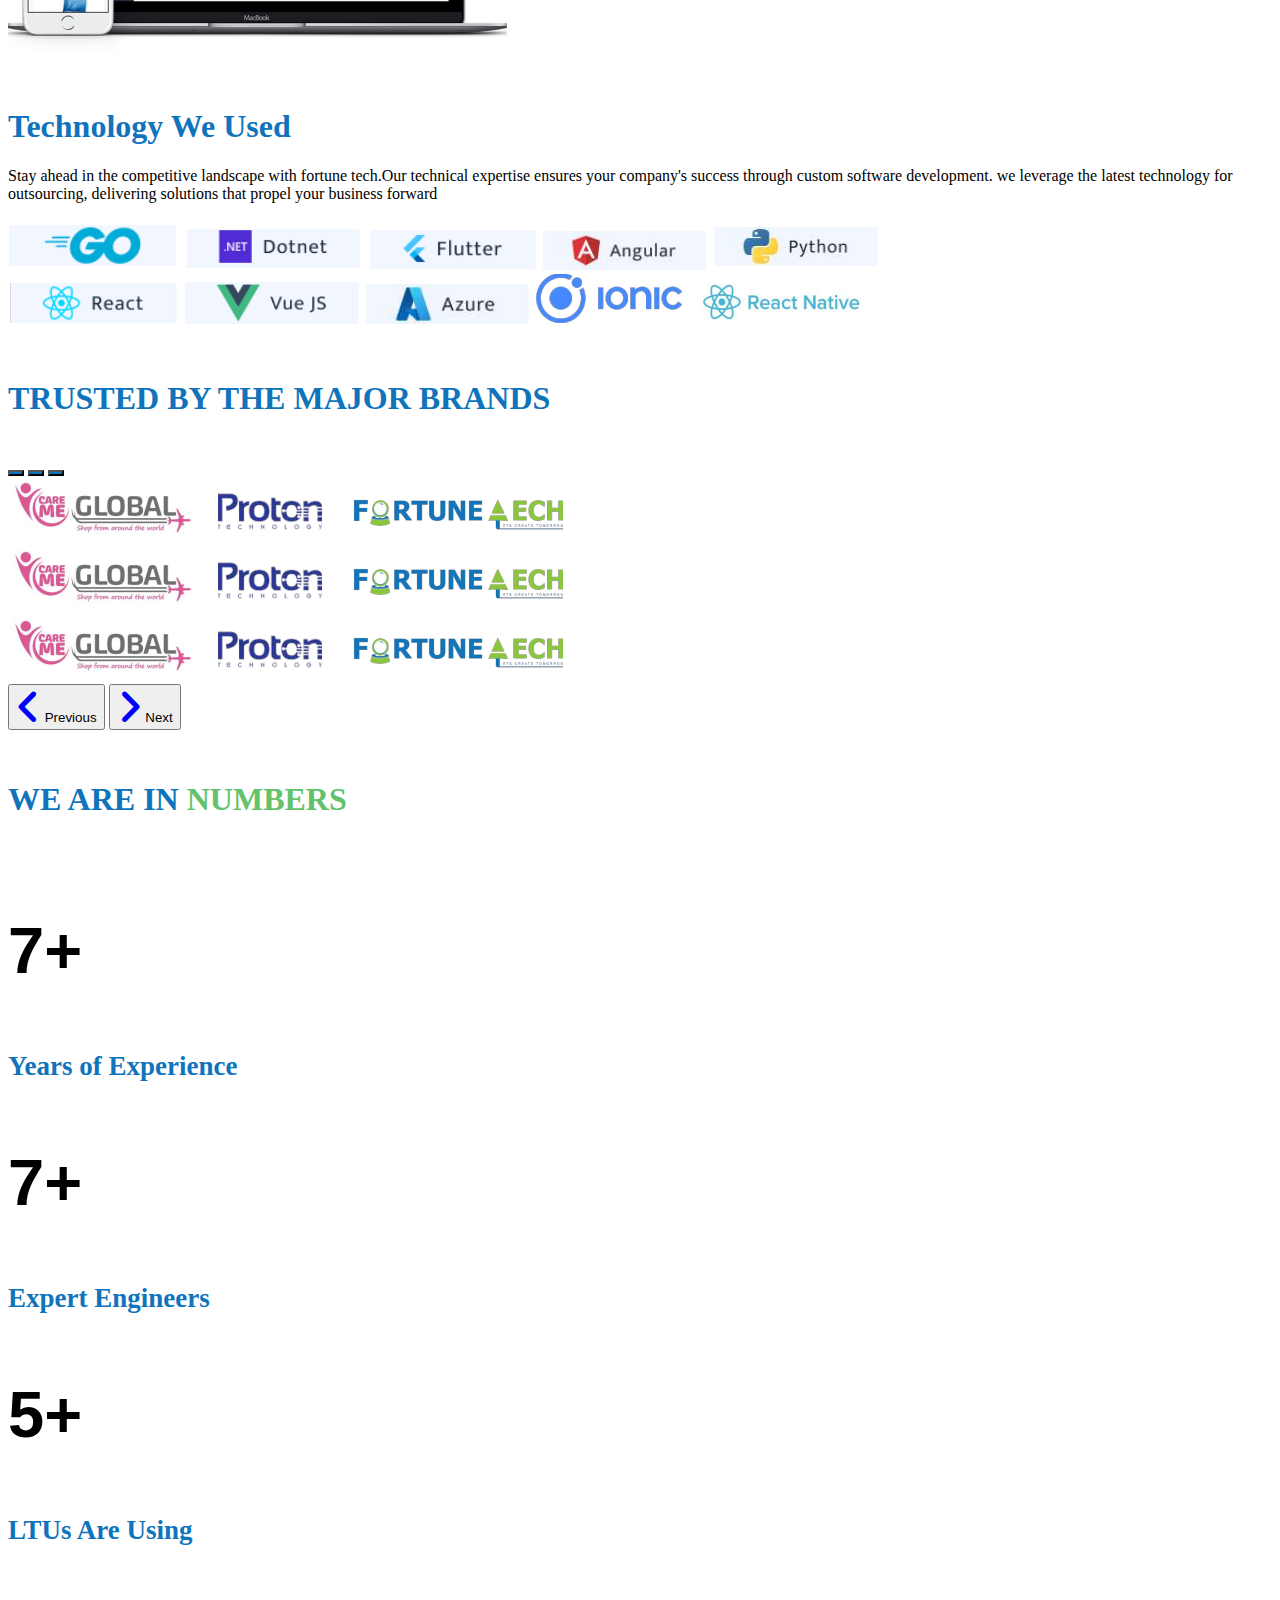
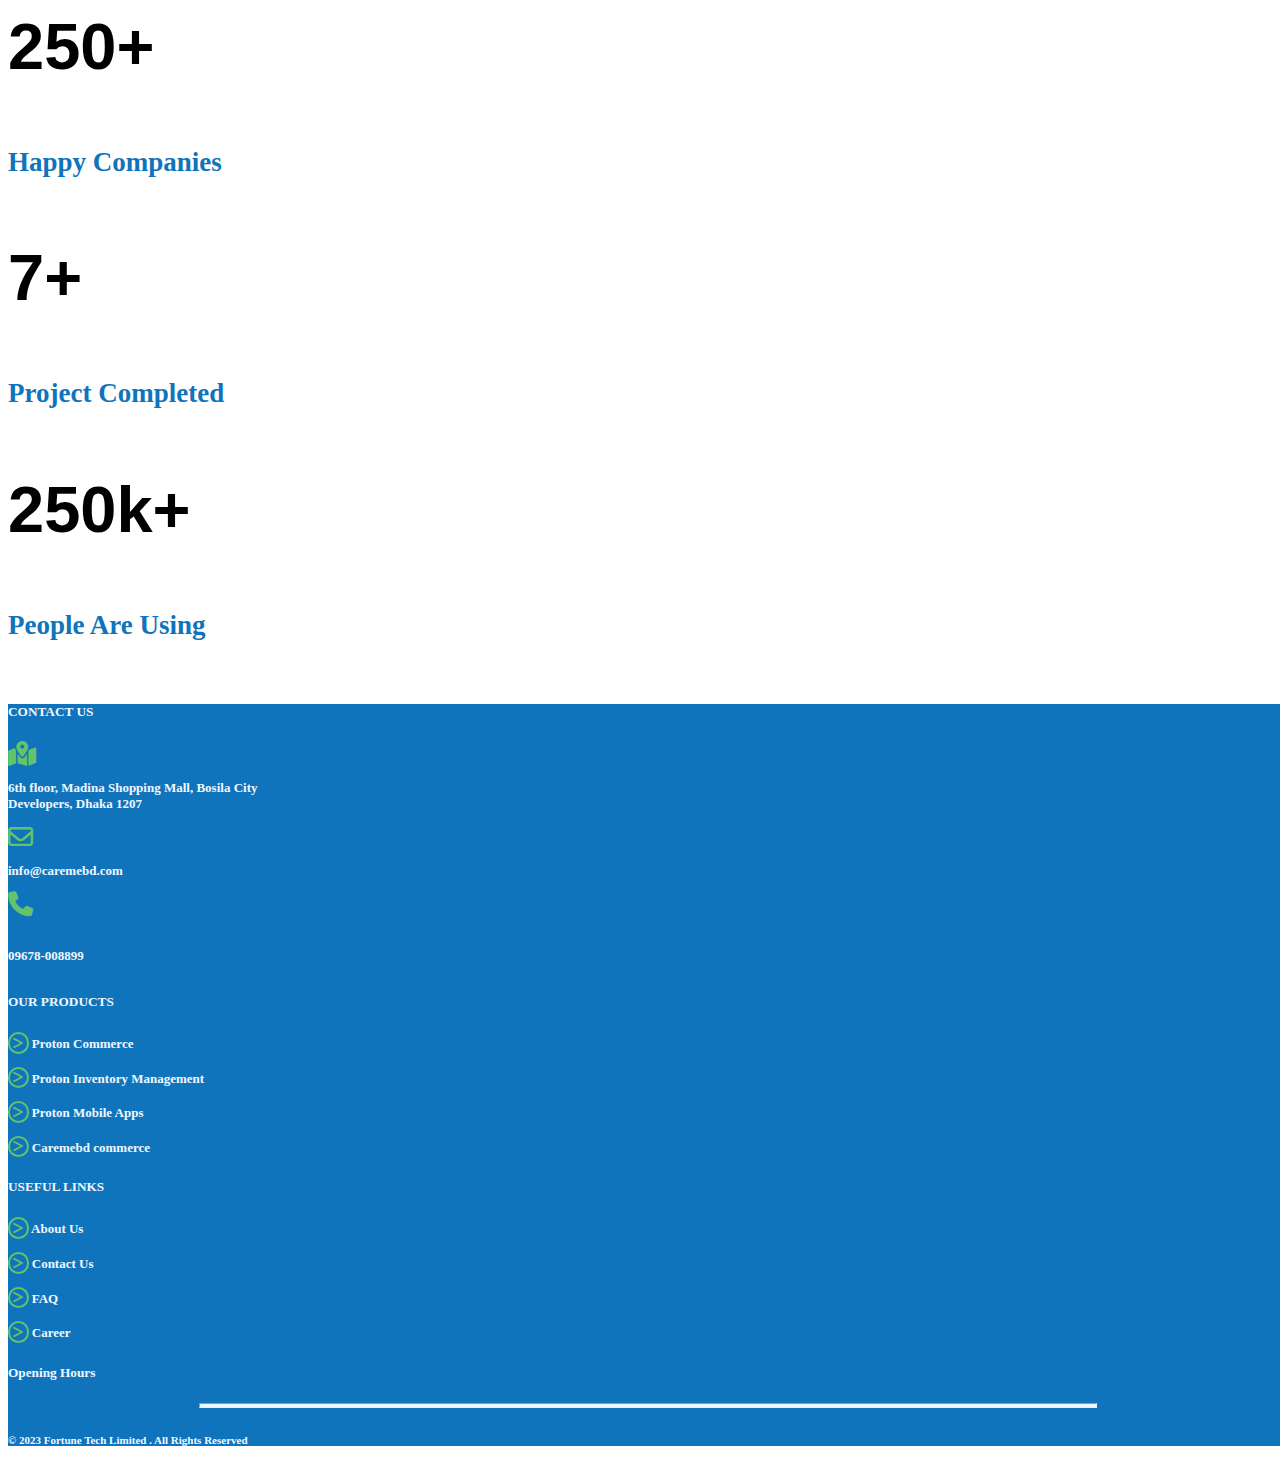
==== commit fded6911: "recreate" ====
--- a/index.html
+++ b/index.html
@@ -33,7 +33,7 @@
   <!--------------------------- navbar start --------------------------->
   <header class="container">
     <nav class="navbar navbar-expand-lg py-0 container ">
-      <div class="container ms-lg-5 ps-lg-5  ms-md-5 ps-md-5 justify-content-md-center">
+      <div class="container  ms-md-5 ps-md-2 justify-content-md-center">
         <a class="navbar-brand  navimg-dgn ms-md-5" href="#"><img src="images/fortune.PNG" alt=""></a>
         <button class="navbar-toggler" type="button" data-bs-toggle="collapse" data-bs-target="#navbarSupportedContent"
           aria-controls="navbarSupportedContent" aria-expanded="false" aria-label="Toggle navigation">
@@ -78,7 +78,7 @@
           <article class="container pb-5 ms-md-5 ps-md-3   "  >
 
             <div class="hero-heading">
-              <h1 class=" ms-md-5 ps-md-5">Innovate. Create. Elevate
+              <h1 class=" ms-md-5 ps-md-2">Innovate. Create. Elevate
 
                 Transforming Ideas
                 <br>
@@ -87,12 +87,12 @@
 
             </div>
 
-            <p class=" ms-md-5 ps-md-5 ">Empower Your Business With Fortune Tech Limited.Unlock cutting-edge
+            <p class=" ms-md-5 ps-md-2 ">Empower Your Business With Fortune Tech Limited.Unlock cutting-edge
               solution to outspace competition. Specializing in innovation for growth and effeciency, our skilled
               developers craft baspoke,high-quality software. Stay at the forefront with our commitment to the latest
               technologies, ensuring access to the most advanced solutions for your success </p>
 
-            <div href="" class="ms-md-5 ps-md-5"><button type="button" class="  hero-btn " data-bs-toggle="modal"
+            <div href="" class="ms-md-5 ps-md-2"><button type="button" class="  hero-btn " data-bs-toggle="modal"
                 data-bs-target="#exampleModal"><i class="fa-solid fa-calendar-days me-2"></i> Shedule Appointment
               </button></div>
 
@@ -172,9 +172,9 @@
 
 
 
-    <section  class="container card-section  ">
+    <section  class="container card-section mb-5 ">
       <div class="d-md-flex gap-0 column-gap-3 justify-content-md-center">
-        <div class="card text-center border-2 card-design mb-3 pb-5 ms-4" style="width: 18rem;">
+        <div class="card text-center border-2 card-design mb-3 pb-5 ms-2" style="width: 22rem;">
           <div class="card-body">
             <i class="fa-brands fa-accusoft fa-3x fa-border fa-border-icon2 icon"></i>
             <h6 class="card-title fw-bold">Advabced Software</h6>
@@ -182,7 +182,7 @@
               their operationsand increasing efficiency</p>
           </div>
         </div>
-        <div class="card text-center border-2 card-design mb-3 pb-5 ms-4 " style="width: 18rem;">
+        <div class="card text-center border-2 card-design mb-3 pb-5 ms-2" style="width: 22rem;">
           <div class="card-body">
             <i class="fa-solid fa-user-tie fa-3x fa-border fa-border-icon icon"></i>
             <h6 class="card-title fw-bold">Expert Developers</h6>
@@ -192,7 +192,7 @@
           </div>
         </div>
 
-        <div class="card  text-center border-2 card-design mb-3 pb-5 ms-4 " style="width: 18rem;">
+        <div class="card  text-center border-2 card-design mb-3 pb-5 ms-2 " style="width: 22rem;">
           <div class="card-body">
             <i class="fa-solid fa-user-doctor fa-3x fa-border fa-border-icon icon "></i>
             <h6 class="card-title fw-bold">Quality Solution</h6>
@@ -206,8 +206,9 @@
 
 
     </section>
-
-
+   
+   
+   
 
     <!---------------------------------- end--------------------------------------->
 
@@ -216,50 +217,50 @@
 
 
 
-    <section>
+    <section class="mb-5">
       <!-- --------quality service  heading section --------->
-      <div class="container ">
-        <div class="ms-md-5 ps-md-5 container ">
-          <h1 class="ms-md-5 ps-md-5 quality fw-bolder ">Quality Service</h1>
-          <h6 class="ms-md-5 ps-md-5 fw-bolder mb-4 h6-color">Top notch Service we offer</h6>
+      <div class="container mb-5">
+        <div class="ms-md-5 ps-md-2 container ">
+          <h1 class="ms-md-5  quality fw-bolder ">Quality Service</h1>
+          <h6 class="ms-md-5  fw-bolder mb-4 h6-color">Top notch Service we offer</h6>
         </div>
       </div>
       <!------------------- quality service card section --------------------->
       <div class="container mb-4 quality-service">
-        <div class="d-md-flex  gap-0 column-gap-3 ms-5 justify-content-center">
-          <div class="card  quality-card " style="width: 14rem;">
-            <div class="card-body">
-              <i class="fa-solid fa-display fa-3x pb-1 mb-2"></i>
-              <h6 class="card-title fw-bold">UX/UI Design</h6>
+        <div class="d-md-flex  gap-0 column-gap-3 justify-content-center ">
+          <div class="card  quality-card  " style="width: 12rem;">
+            <div class="card-body">
+              <i class="fa-solid fa-display fa-3x pb-1 mb-3 mt-3"></i>
+              <h6 class="card-title fw-bold mb-3">UX/UI Design</h6>
               <p class="card-text text-size mb-4">Some quick example text to build on the card title and make up the
                 bulk
                 of the card's
                 content.</p>
             </div>
           </div>
-          <div class="card  quality-card" style="width: 14rem;">
-            <div class="card-body">
-              <i class="fa-solid fa-cart-arrow-down fa-3x pb-1 mb-2"></i>
-              <h6 class="card-title fw-bold">E-commerce Solution</h6>
+          <div class="card  quality-card" style="width: 16rem;">
+            <div class="card-body">
+              <i class="fa-solid fa-cart-arrow-down fa-3x pb-1 mb-3 mt-3"></i>
+              <h6 class="card-title fw-bold mb-3">E-commerce Solution</h6>
               <p class="card-text text-size mb-3">Some quick example text to build on the card title and make up the
                 bulk
                 of the card's
                 content.</p>
             </div>
           </div>
-          <div class="card quality-card" style="width: 14rem;">
-            <div class="card-body">
-              <i class="fa-solid fa-mobile-retro fa-3x pb-1 mb-2"></i>
-              <h6 class="card-title fw-bold">Mobile App Development</h6>
+          <div class="card quality-card" style="width: 16rem;">
+            <div class="card-body">
+              <i class="fa-solid fa-mobile-retro fa-3x pb-1 mb-3 mt-3"></i>
+              <h6 class="card-title fw-bold mb-3">Mobile App Development</h6>
               <p class="card-text text-size mb-3">Some quick example text to build on the card title and make up the
                 bulk
                 of the card's
                 content.</p>
             </div>
           </div>
-          <div class="card  quality-card" style="width: 14rem;">
-            <div class="card-body">
-              <i class="fa-solid fa-tachograph-digital fa-3x pb-1 mb-2"></i>
+          <div class="card  quality-card" style="width: 16rem;">
+            <div class="card-body">
+              <i class="fa-solid fa-tachograph-digital fa-3x pb-1 mb-3 mt-3"></i>
               <h6 class="card-title fw-bold mb-3">Digital Marketing</h6>
               <p class="card-text text-size">Some quick example text to build on the card title and make up the bulk of
                 the card's content.</p>
@@ -267,6 +268,8 @@
           </div>
         </div>
       </div>
+     
+      
 
 
     </section>
@@ -276,18 +279,18 @@
 
 
     <!-------------- Exclusive Products  Section ---------------->
-    <section>
+    <section class="mb-5">
       <!-- ----Exclusive products header section --------->
       <div class="container ">
-        <div class="ms-md-5 ps-md-5 container ">
-          <h1 class="ms-md-5 ps-md-5 quality fw-bolder ">Exclusive Products</h1>
-          <h6 class="ms-md-5 ps-md-5 fw-bolder mb-4 h6-color">Unleash the Power of Advanced Technology</h6>
+        <div class="ms-md-5 ps-md-1 container ">
+          <h1 class="ms-md-5 quality fw-bolder ">Exclusive Products</h1>
+          <h6 class="ms-md-5  fw-bolder mb-4 h6-color">Unleash the Power of Advanced Technology</h6>
         </div>
       </div>
       <!------- Exclusive products  card sections --------->
       <div class="container   ">
-        <div class="d-md-flex gap-0 column-gap-3 justify-content-sm-end  justify-content-md-center">
-          <div class="card  border-2 exclusive-card-design mb-3 ms-4  " style="width: 18rem;">
+        <div class="d-md-flex gap-0 column-gap-3  justify-content-md-center">
+          <div class="card  border-2 exclusive-card-design mb-3   " style="width: 22rem;">
             <div class="card-body mt-4">
               <img src="images/company logo1 - Copy.PNG" alt="">
               <h6 class="card-title fs-5 fw-bold mt-4">Fortune Commerce</h6>
@@ -296,21 +299,21 @@
                 providing skilled professions to enhanvces your teams capabilities</p>
             </div>
           </div>
-          <div class="card  border-2 exclusive-card-design mb-3 ms-4 " style="width: 18rem;">
+          <div class="card  border-2 exclusive-card-design mb-3  " style="width: 22rem;">
             <div class="card-body mt-5">
               <img src="images/company logo2 - Copy.PNG" alt="">
               <h6 class="card-title fs-5 fw-bold mt-4">Fortune Inventory</h6>
-              <p class="card-text textCard mt-4 mb-4 fw-semibold">Fortune tech offers resource augmentation for
+              <p class="card-text textCard mt-4 mb-5 fw-semibold">Fortune tech offers resource augmentation for
                 bussinesses, providing
                 skilled professions to enhanvces your teams capabilities </p>
             </div>
           </div>
 
-          <div class="card   border-2 exclusive-card-design mb-3 ms-4" style="width: 18rem;">
+          <div class="card   border-2 exclusive-card-design mb-3 " style="width: 22rem;">
             <div class="card-body mt-5">
               <img src="images/company logo3 - Copy.PNG" alt="">
               <h6 class="card-title fs-5 fw-bold mt-4">Mobile App </h6>
-              <p class="card-text textCard mt-4 mb-4 fw-semibold">Fortune tech offers resource augmentation for
+              <p class="card-text textCard mt-4 mb-5 fw-semibold">Fortune tech offers resource augmentation for
                 bussinesses, providing
                 skilled professions to enhanvces your teams capabilities</p>
             </div>
@@ -323,15 +326,15 @@
     <!-- 7 years of experience section  -->
 
 
-    <section class="container d-md-flex">
-      <div class="container text-md-start ms-md-5 ps-md-5">
-        <div class="container ms-md-5 ps-md-5  mb-3">
+    <section class="container d-md-flex mb-5">
+      <div class="container text-md-start ms-md-5 ">
+        <div class=" ms-md-5   mb-3">
           <h1 class="experience-h3">7 Years Of Experience in the World of Building <span class="experience-green">World
               Class</span> Business Solutions</h1>
         </div>
 
         <div>
-          <p class=" ms-md-5 ps-md-5 fs-6 fw-semibold"> For 7 years, Fortune Tech users have entrusted us
+          <p class=" ms-md-5  fs-6 fw-semibold"> For 7 years, Fortune Tech users have entrusted us
             to power their diverse business units. Our software
             addresses every concern seamlessly. As we
             expand, new clients choose us for our proven
@@ -339,37 +342,45 @@
             our commitment to reliability stands unwavering.</p>
         </div>
       </div>
-      <div class="me-4">
-        <img src="images/computer.PNG" class="me-md-5 pe-md-5 computer-img" alt="">
+      <div class="ms-md-3" >
+        <img src="images/computer.PNG" class="me-md-5 computer-img ps-md-5 " alt="">
       </div>
     </section>
 
     <!----------------- Technology We have used --------------->
-    <section>
+    <section class="mb-5">
 
       <div class="container">
-        <div class="ms-md-5 ps-md-5 container me-5 ">
-          <h1 class="ms-md-5 ps-md-5 quality fw-bolder ">Technology We Used</h1>
-          <p class="ms-md-5 ps-md-5  mb-4  me-md-5 pe-md-5 text-wrap technology-p">Stay ahead in the competitive
+        <div class="ms-md-5  container me-5 ">
+          <h1 class="ms-md-5  quality fw-bolder ">Technology We Used</h1>
+          <p class="ms-md-5   mb-4  me-md-5 pe-md-5  ">Stay ahead in the competitive
             landscape with fortune tech.Our technical expertise ensures your company's success through custom software
             development. we leverage the latest technology for outsourcing, delivering solutions that propel your
             business forward </p>
         </div>
       </div>
       <div>
-        <div class="text-center">
-          <img class="ms-md-5 ps-md-5 me-2" src="images/img1.PNG" alt="">
-          <img class="me-2" src="images/img2.PNG" alt="">
-          <img class="me-2" src="images/img3.PNG" alt="">
-          <img class="me-2" src="images/img4.PNG" alt="">
-          <img class="me-2" src="images/img5.PNG" alt="">
-          <br>
-          <img class="ms-md-5 ps-md-5 me-2" src="images/img6.PNG" alt="">
-          <img class="me-2" src="images/img7.PNG" alt="">
-          <img class="me-2" src="images/img8.PNG" alt="">
-          <img class="me-3" src="images/img9.PNG" alt="">
-          <img class="me-2" src="images/img10.PNG" alt="">
+        <div class=" container justify-content-center">
+          <div class="ms-md-5 ps-md-5 ms-lg-5  ps-lg-5">
+            <img class="me-5" src="images/img1.PNG" alt="">
+            <img  class="me-5" src="images/img2.PNG" alt="">
+            <img class="me-5" src="images/img3.PNG" alt="">
+            <img class="me-5" src="images/img4.PNG" alt="">
+            <img class="me-5" src="images/img5.PNG" alt="">
+            
+          </div>
+          <div  class="ms-md-5 ps-md-5 ms-lg-5  ps-lg-5">
+            <img class="me-5" src="images/img6.PNG" alt="">
+            <img class="me-5" src="images/img7.PNG" alt="">
+            <img class="me-5" src="images/img8.PNG" alt="">
+            <img class="me-5" src="images/img9.PNG" alt="">
+            <img class="me-5" src="images/img10.PNG" alt="">
+           
+          </div>
+          
          
+          
+         
         </div>
        
       </div>
@@ -378,7 +389,7 @@
 
     <!-------------======== trusted by the major brands section============= ------------------------>
 
-    <section>
+    <section class="mb-5">
 
       <div class="container text-md-center">
 
@@ -441,7 +452,7 @@
 
 
     <!---------------- We are in Numbers ------------------>
-    <section>
+    <section class="mb-5">
 
       <!-------------- header section -------------->
       <div class="container  text-md-center">
@@ -452,22 +463,22 @@
 
       <div class="container " style="padding-top: 30px">
         <div class="d-md-flex gap-0 column-gap-3 justify-content-sm-end  justify-content-md-center ">
-          <div class="card text-center border-2   mb-3 pb-5 in-numbers-card-design ms-4" style="width: 18rem;">
+          <div class="card text-center border-2   mb-3 pb-5 in-numbers-card-design " style="width: 22rem;">
             <div class="card-body">
               <h1 class="in-numbers-h1 mt-3">7+</h1>
               <h6 class=" fw-bolder  in-numbers-tag mt-4  quality">Years of Experience</h6>
             </div>
           </div>
-          <div class="card text-center border-2  mb-3 pb-5 in-numbers-card-design ms-4 "
-            style="width: 18rem;">
+          <div class="card text-center border-2  mb-3 pb-5 in-numbers-card-design  "
+            style="width: 22rem;">
             <div class="card-body">
               <h1 class="in-numbers-h1 mt-3">7+</h1>
               <h6 class=" fw-bold in-numbers-tag mt-4  quality">Expert Engineers</h6>
             </div>
           </div>
 
-          <div class="card  text-center border-2 mb-3 pb-5 in-numbers-card-design ms-4 "
-            style="width: 18rem;">
+          <div class="card  text-center border-2 mb-3 pb-5 in-numbers-card-design  "
+            style="width: 22rem;">
             <div class="card-body">
               <h1 class="in-numbers-h1 mt-3">5+</h1>
               <h6 class=" fw-bold in-numbers-tag mt-4  quality">LTUs Are Using</h6>
@@ -476,14 +487,14 @@
         </div>
 
         <div class="d-md-flex gap-0 column-gap-3 justify-content-sm-end  justify-content-md-center ">
-          <div class="card text-center border-2  mb-3 pb-5 in-numbers-card-design ms-4" style="width: 18rem;">
+          <div class="card text-center border-2  mb-3 pb-5 in-numbers-card-design " style="width: 22rem;">
             <div class="card-body">
               <h1 class="in-numbers-h1 mt-3">250+</h1>
               <h6 class=" fw-bold in-numbers-tag mt-4  quality">Happy Companies</h6>
             </div>
           </div>
-          <div class="card text-center border-2  mb-3 pb-5 in-numbers-card-design ms-4 "
-            style="width: 18rem;">
+          <div class="card text-center border-2  mb-3 pb-5 in-numbers-card-design  "
+            style="width: 22rem;">
 
             <div class="card-body">
               <h1 class="in-numbers-h1 mt-3">7+</h1>
@@ -491,8 +502,8 @@
             </div>
           </div>
 
-          <div class="card  text-center border-2  mb-3 pb-5 in-numbers-card-design ms-4 "
-            style="width: 18rem;">
+          <div class="card  text-center border-2  mb-3 pb-5 in-numbers-card-design "
+            style="width: 22rem;">
             <div class="card-body">
               <h1 class="in-numbers-h1 mt-3">250k+</h1>
               <h6 class=" fw-bold in-numbers-tag mt-4  quality">People Are Using</h6>
@@ -511,10 +522,10 @@
 <!-- footer -->
 <footer class="  footer-design  ">
   <div class=" container">
-    <div class=" container d-md-flex gap-0 column-gap-3 ms-5 justify-content-center mt-md-5 pt-md-5 pb-md-5  ">
+    <div class=" container d-md-flex gap-0 column-gap-3  justify-content-center mt-md-5 pt-md-5  ">
 
       <!-- 1st -->
-      <div style="width: 13rem;">
+      <div style="width: 16rem;">
         <div>
           <h5 class="mb-3 fw-bolder"> CONTACT US</h5>
           <div class="d-flex">
@@ -536,7 +547,7 @@
         </div>
       </div>
       <!-- 2nd -->
-      <div style="width: 13rem;">
+      <div style="width: 16rem;">
         <div>
           <h5 class="mb-3 fw-bolder"> OUR PRODUCTS</h5>
           <p class="footer-p fw-bold"> <i
@@ -561,7 +572,7 @@
         </div>
       </div>
       <!-- 3rd -->
-      <div style="width: 13rem;">
+      <div style="width: 16rem;">
         <div>
           <h5 class="mb-3 fw-bolder">USEFUL LINKS</h5>
           <p class="footer-p fw-bold"> <i
@@ -585,7 +596,7 @@
         </div>
       </div>
       <!-- 4th -->
-      <div style="width: 13rem;">
+      <div style="width: 16rem;">
         <div>
           <h5 class="mb-3 fw-bolder">Opening Hours</h5>
 
--- a/style.css
+++ b/style.css
@@ -231,8 +231,9 @@
   }
 
   .computer-img {
-    width: 100%;
-  }
+    width: 22rem !important;
+  }
+  
 
 }
 
@@ -251,6 +252,7 @@
 .card-design {
   border-color: rgb(247, 250, 250) !important;
   box-shadow: 1px 3px rgb(239, 239, 237);
+  
 
 }
 
@@ -307,6 +309,7 @@
   border-color: #1074bc !important;
   box-shadow: 2px 5px rgb(239, 239, 237);
   border-radius: 15px !important;
+  margin-left: 10px;
 }
  
 
@@ -318,7 +321,7 @@
 
 .experience-h3 {
   color: #1074bc;
-  font-size: 30px;
+  font-size: 35px;
 
 }
 
@@ -327,9 +330,7 @@
 }
 
 /*--------------- technology we have used ------------------*/
-.technology-p {
-  width: 78%;
-}
+
 
 /*-------------------- trusted by major brands----------------- */
 
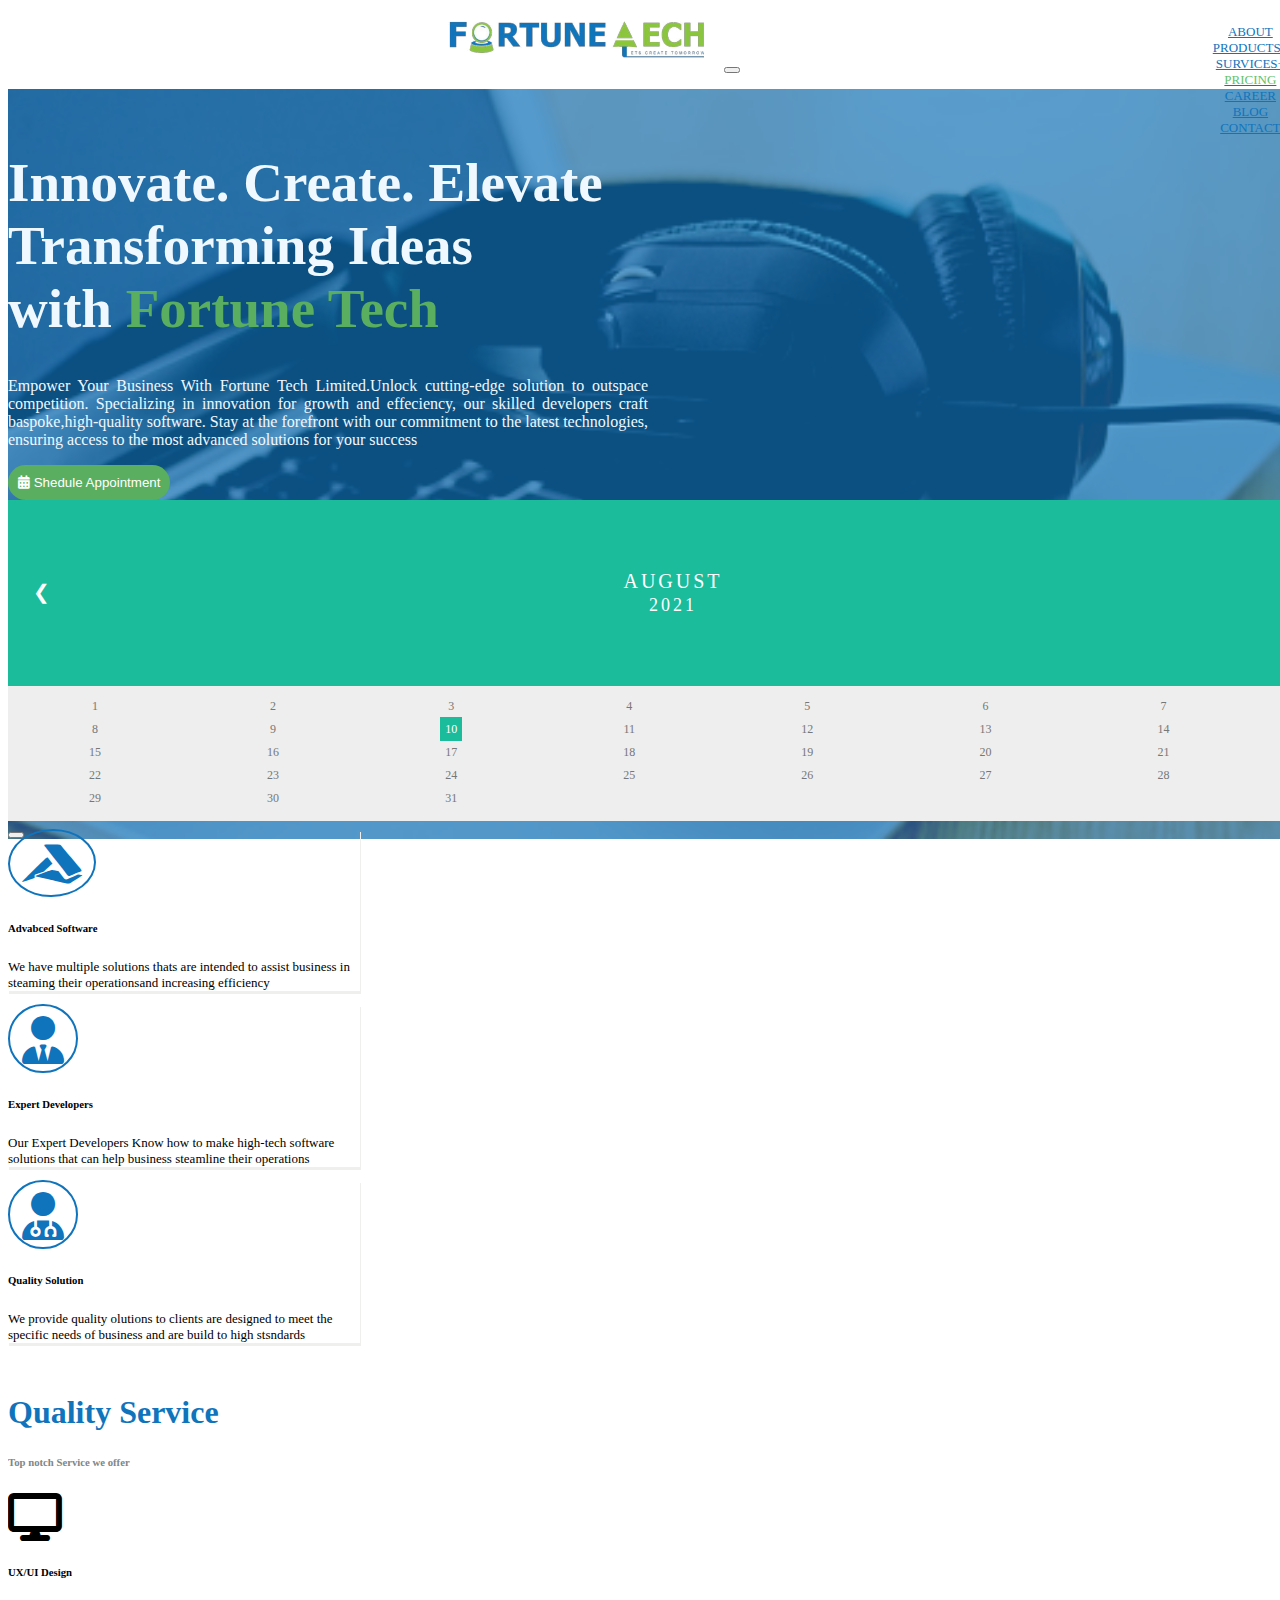
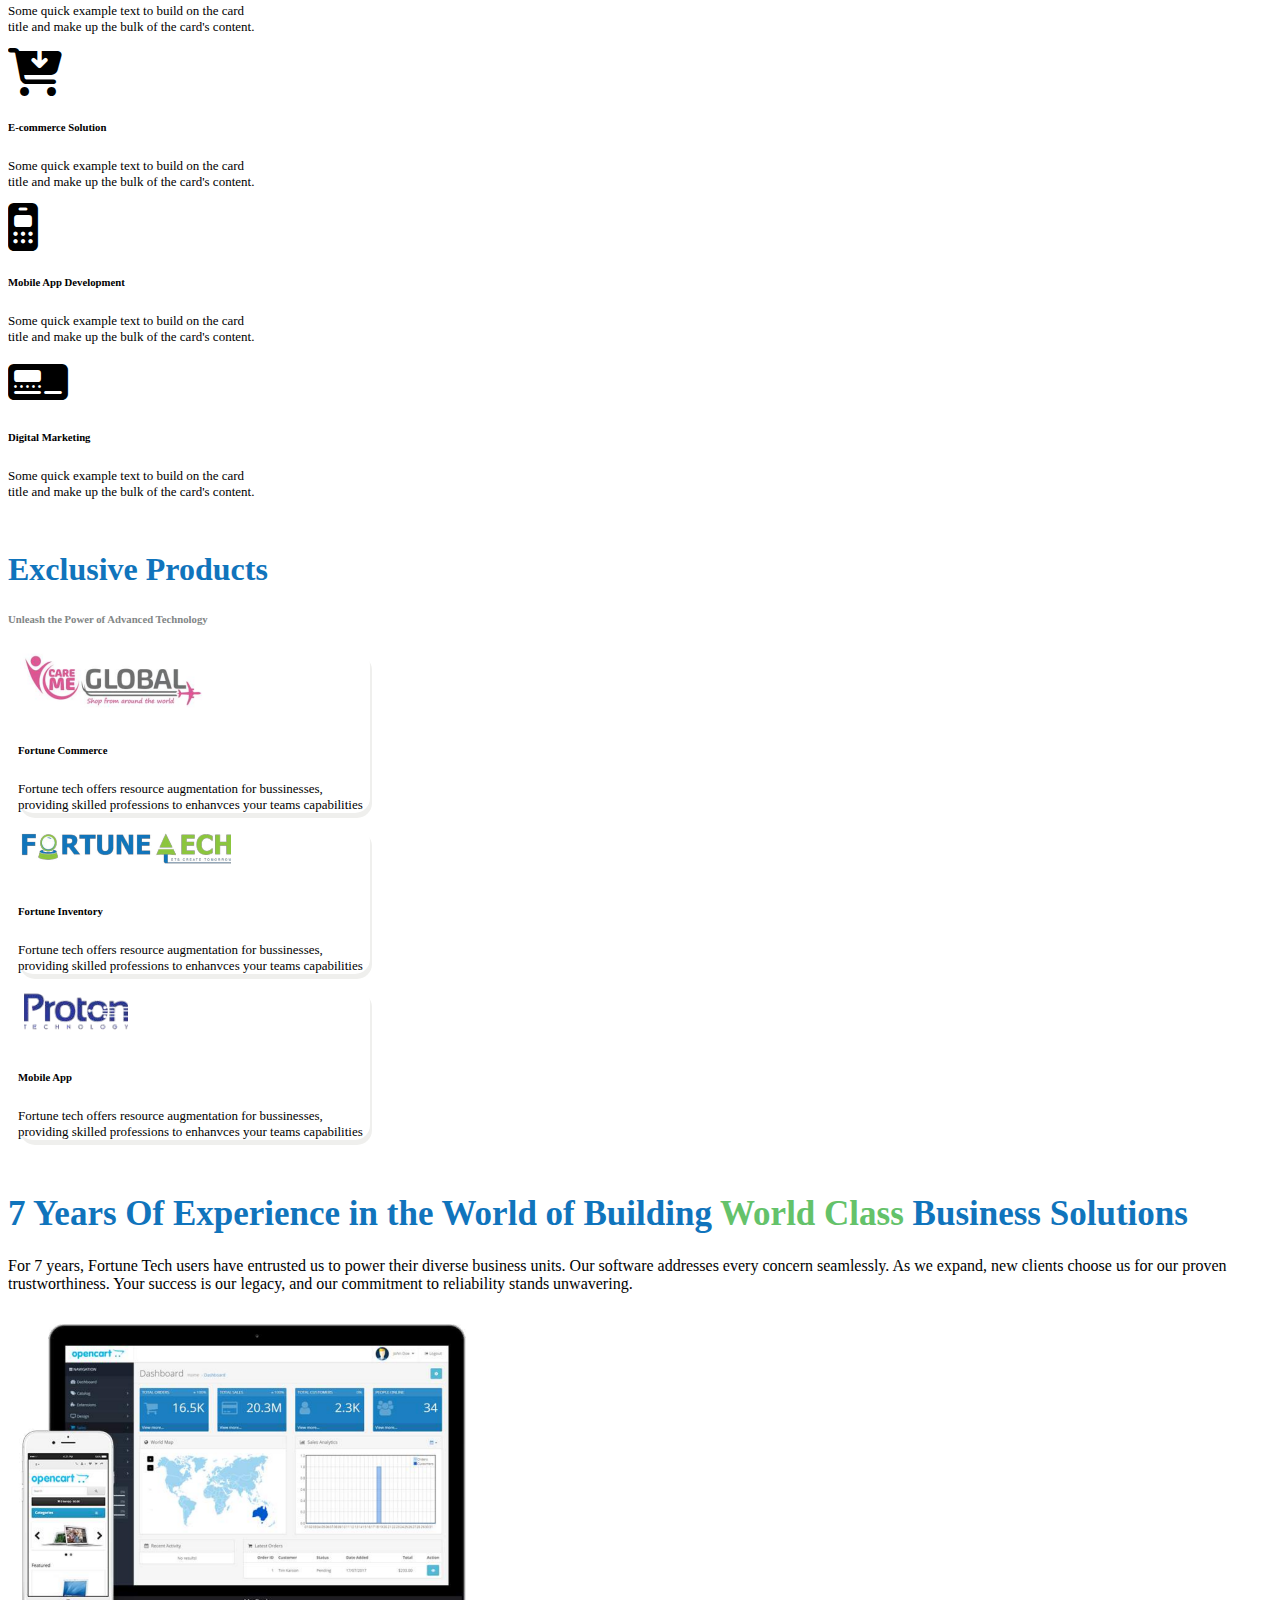
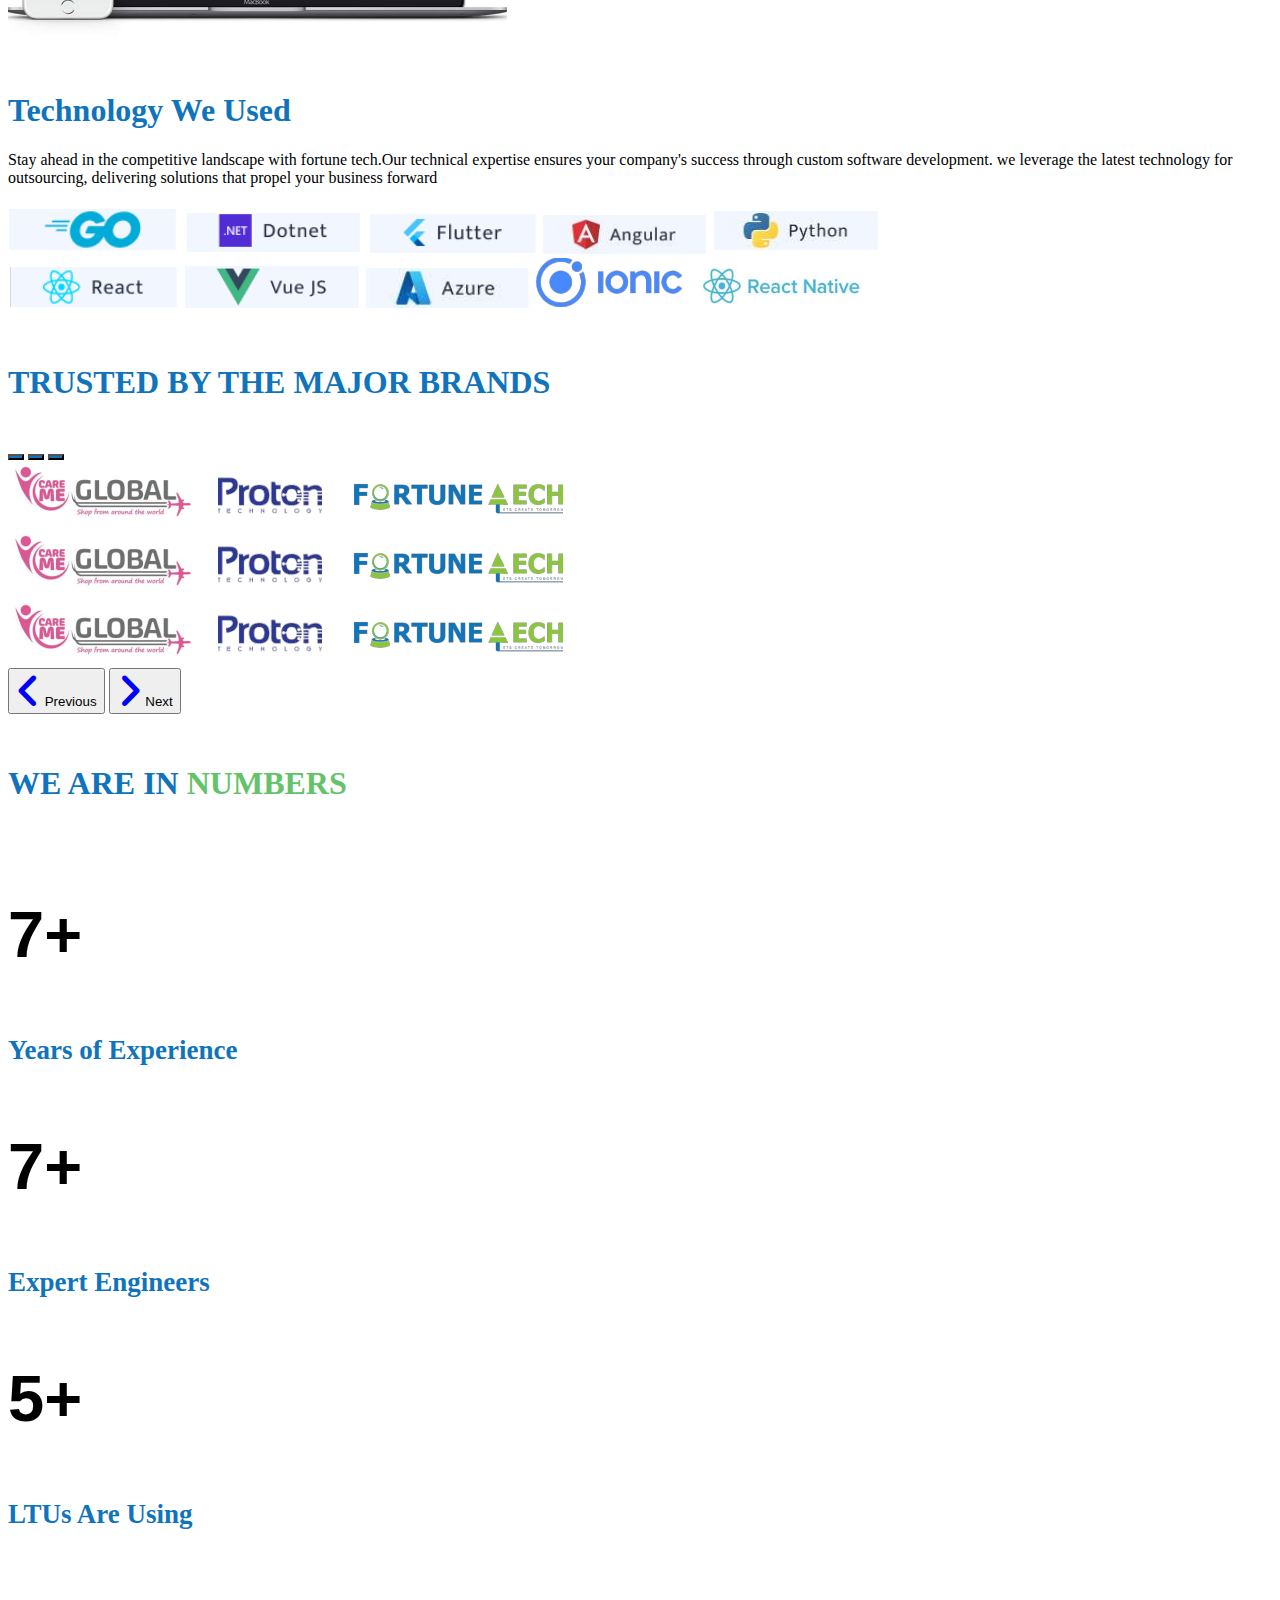
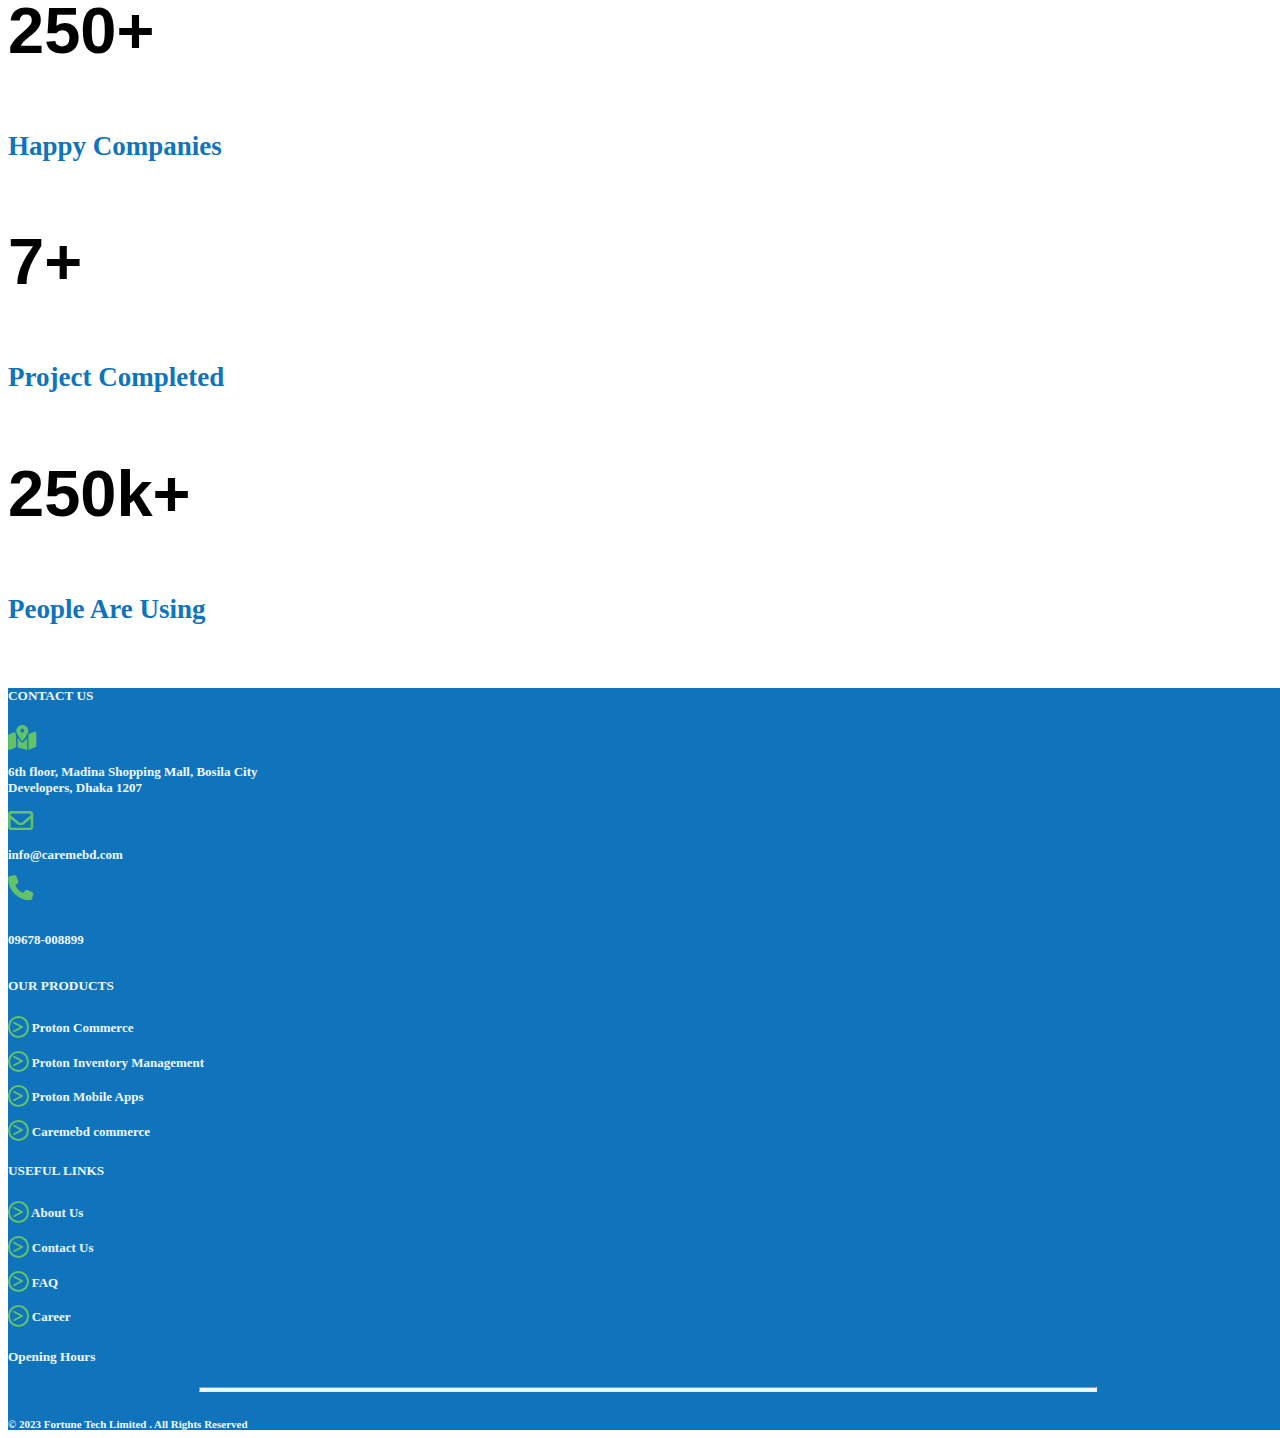
==== commit b2d311d6: "last submit" ====
--- a/index.html
+++ b/index.html
@@ -228,7 +228,7 @@
       <!------------------- quality service card section --------------------->
       <div class="container mb-4 quality-service">
         <div class="d-md-flex  gap-0 column-gap-3 justify-content-center ">
-          <div class="card  quality-card  " style="width: 12rem;">
+          <div class="card  quality-card  " style="width: 16rem;">
             <div class="card-body">
               <i class="fa-solid fa-display fa-3x pb-1 mb-3 mt-3"></i>
               <h6 class="card-title fw-bold mb-3">UX/UI Design</h6>
@@ -612,7 +612,7 @@
     <center>
       <hr>
     </center>
-    <div class="container  mb-3 me-md-5 mb-5 text-center">
+    <div class="container me-md-5 text-center">
       <h6 class="ms-md-5 ps-md-5  footer-copy-right  fw-bolder ">&copy; 2023 Fortune Tech Limited . All Rights
         Reserved</h6>
     </div>
--- a/style.css
+++ b/style.css
@@ -233,7 +233,9 @@
   .computer-img {
     width: 22rem !important;
   }
-  
+ .quality-card{
+  margin-left:55px ;
+ } 
 
 }
 
@@ -415,4 +417,5 @@
 
 .footer-copy-right {
   font-size: 11px;
+  margin-bottom: 0px !important;
 }